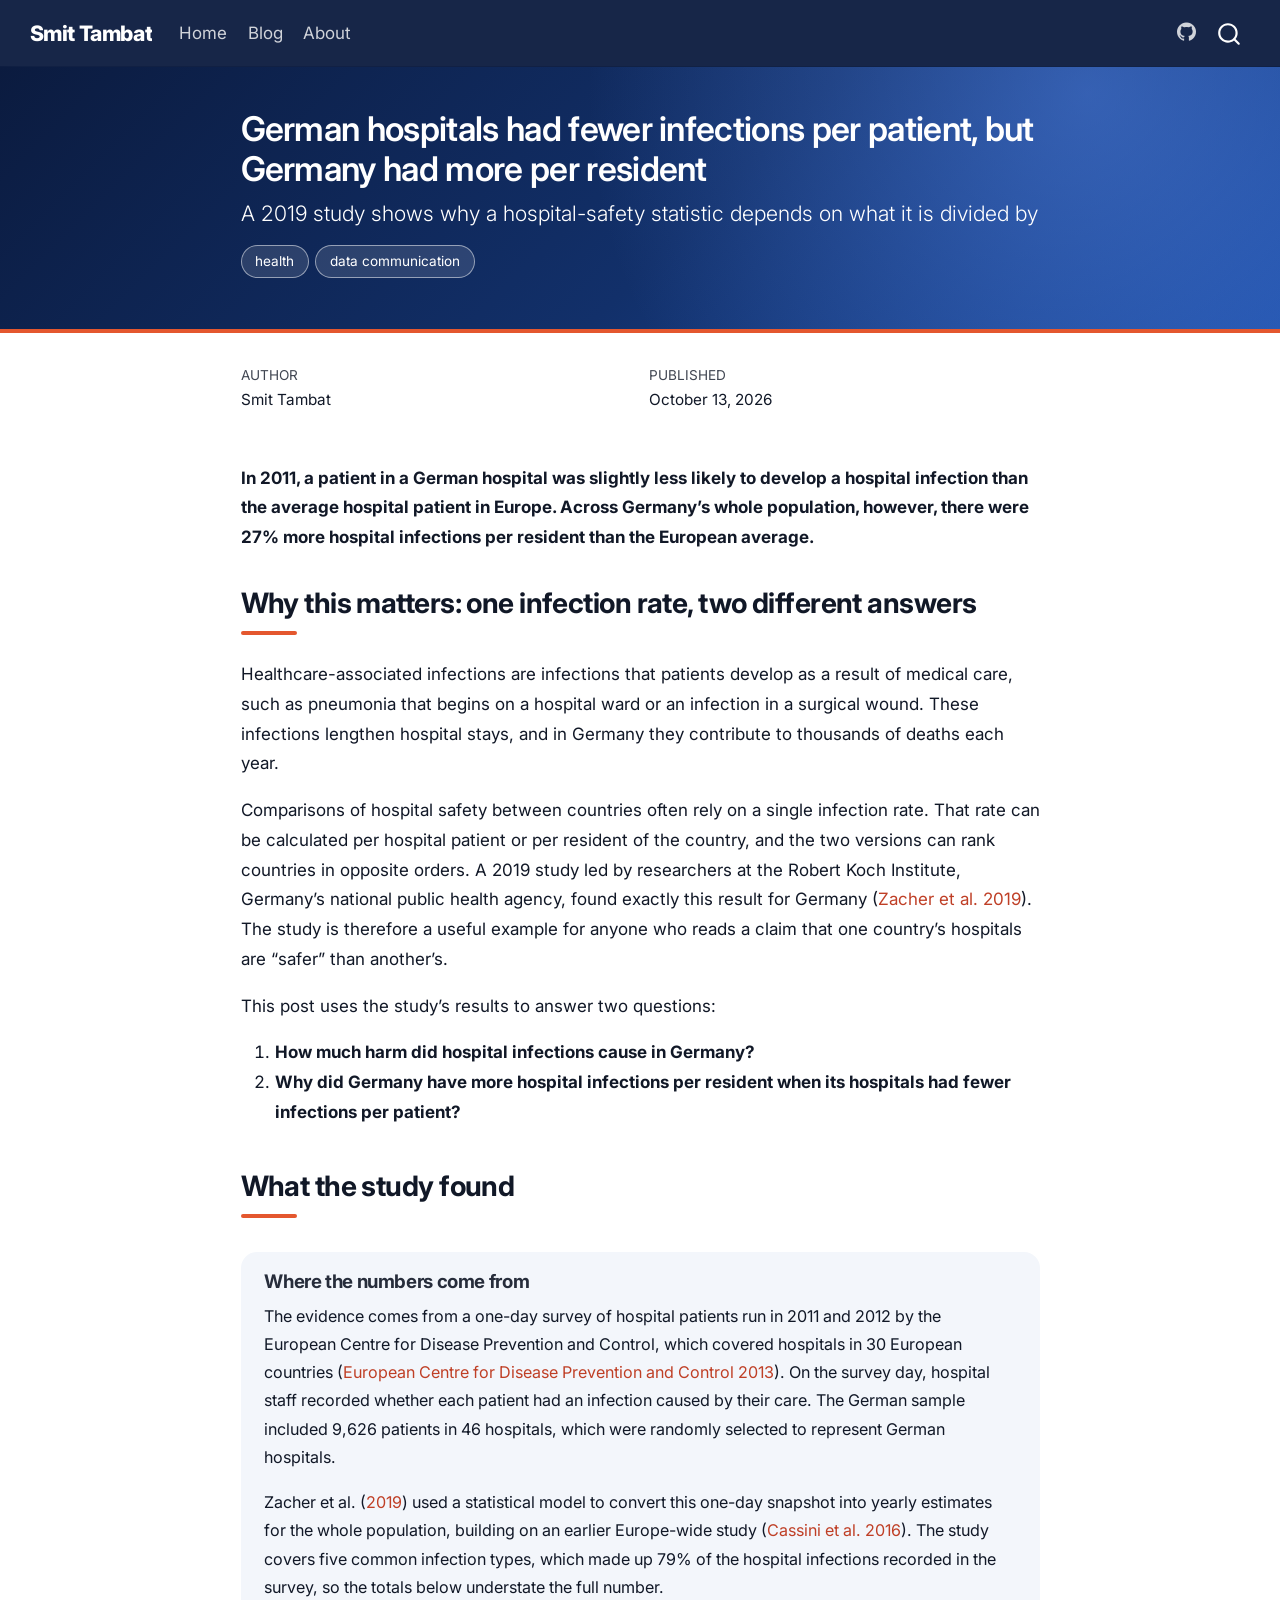
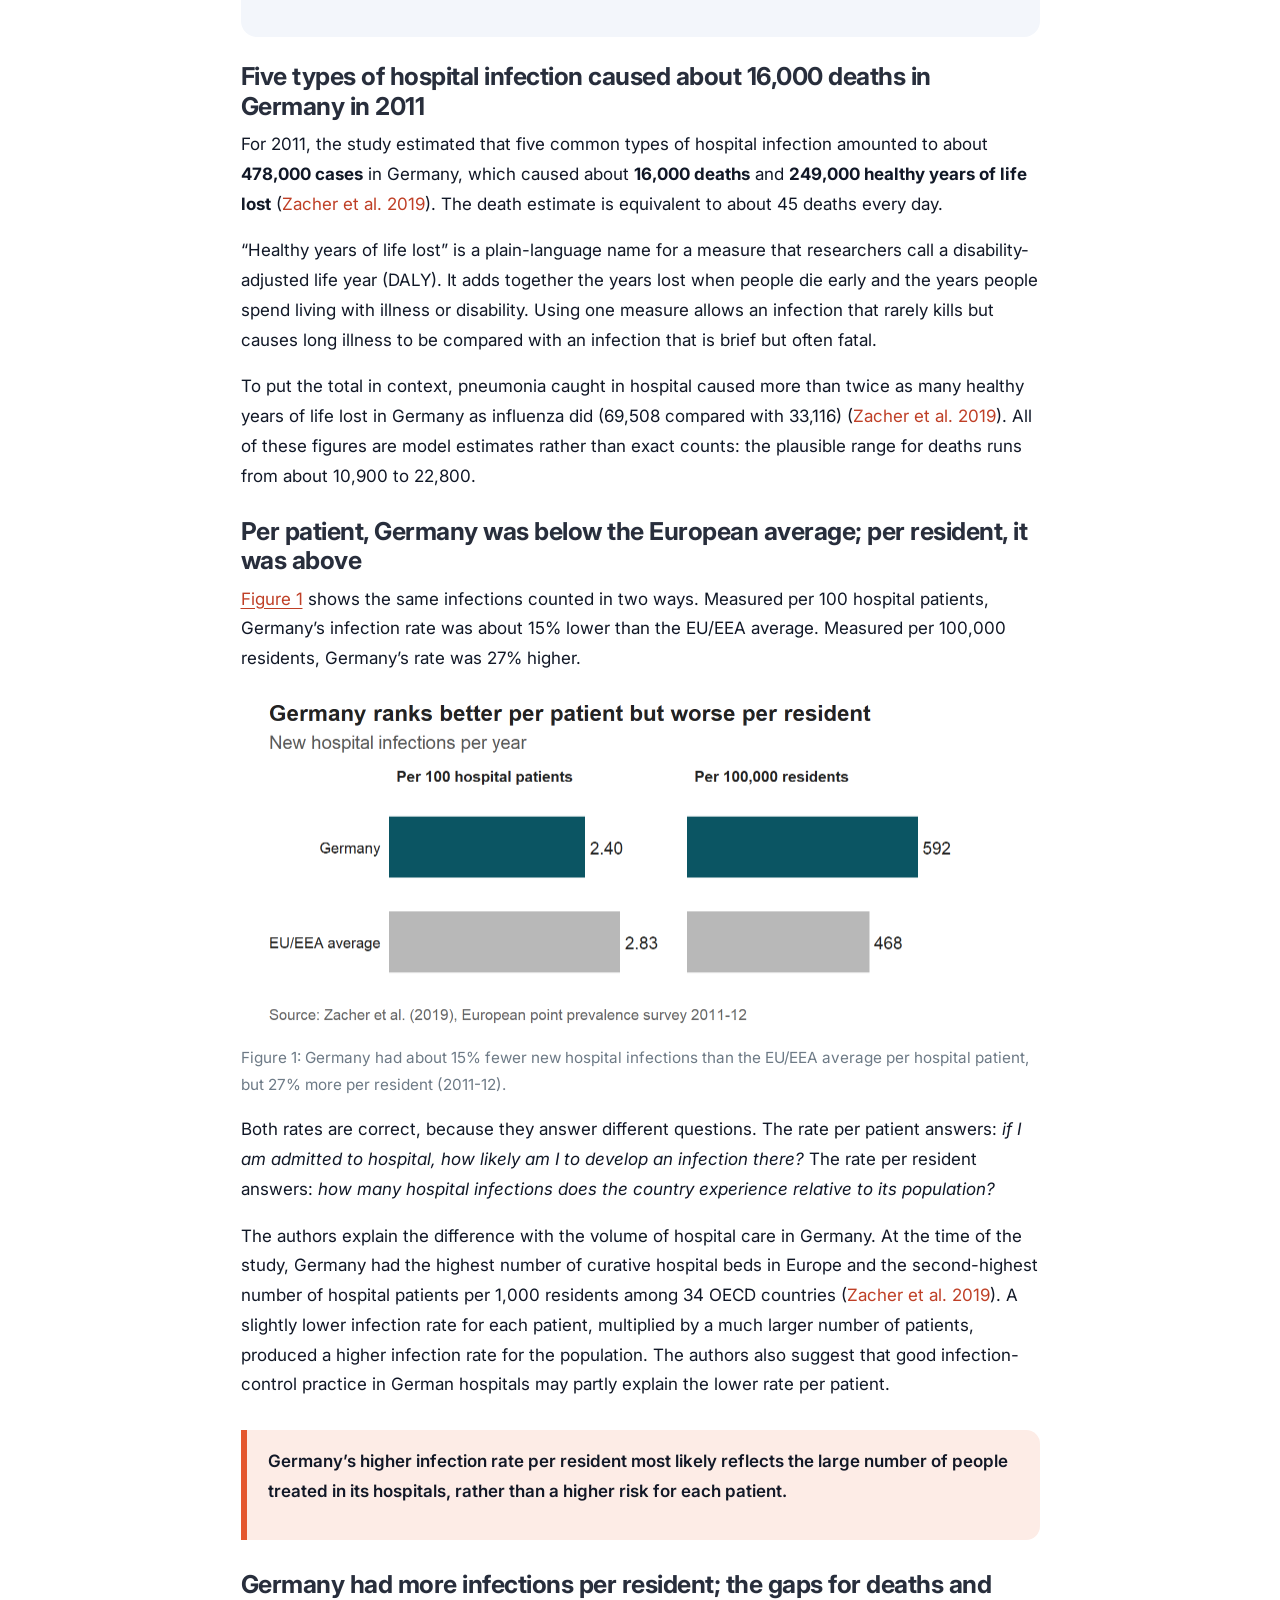
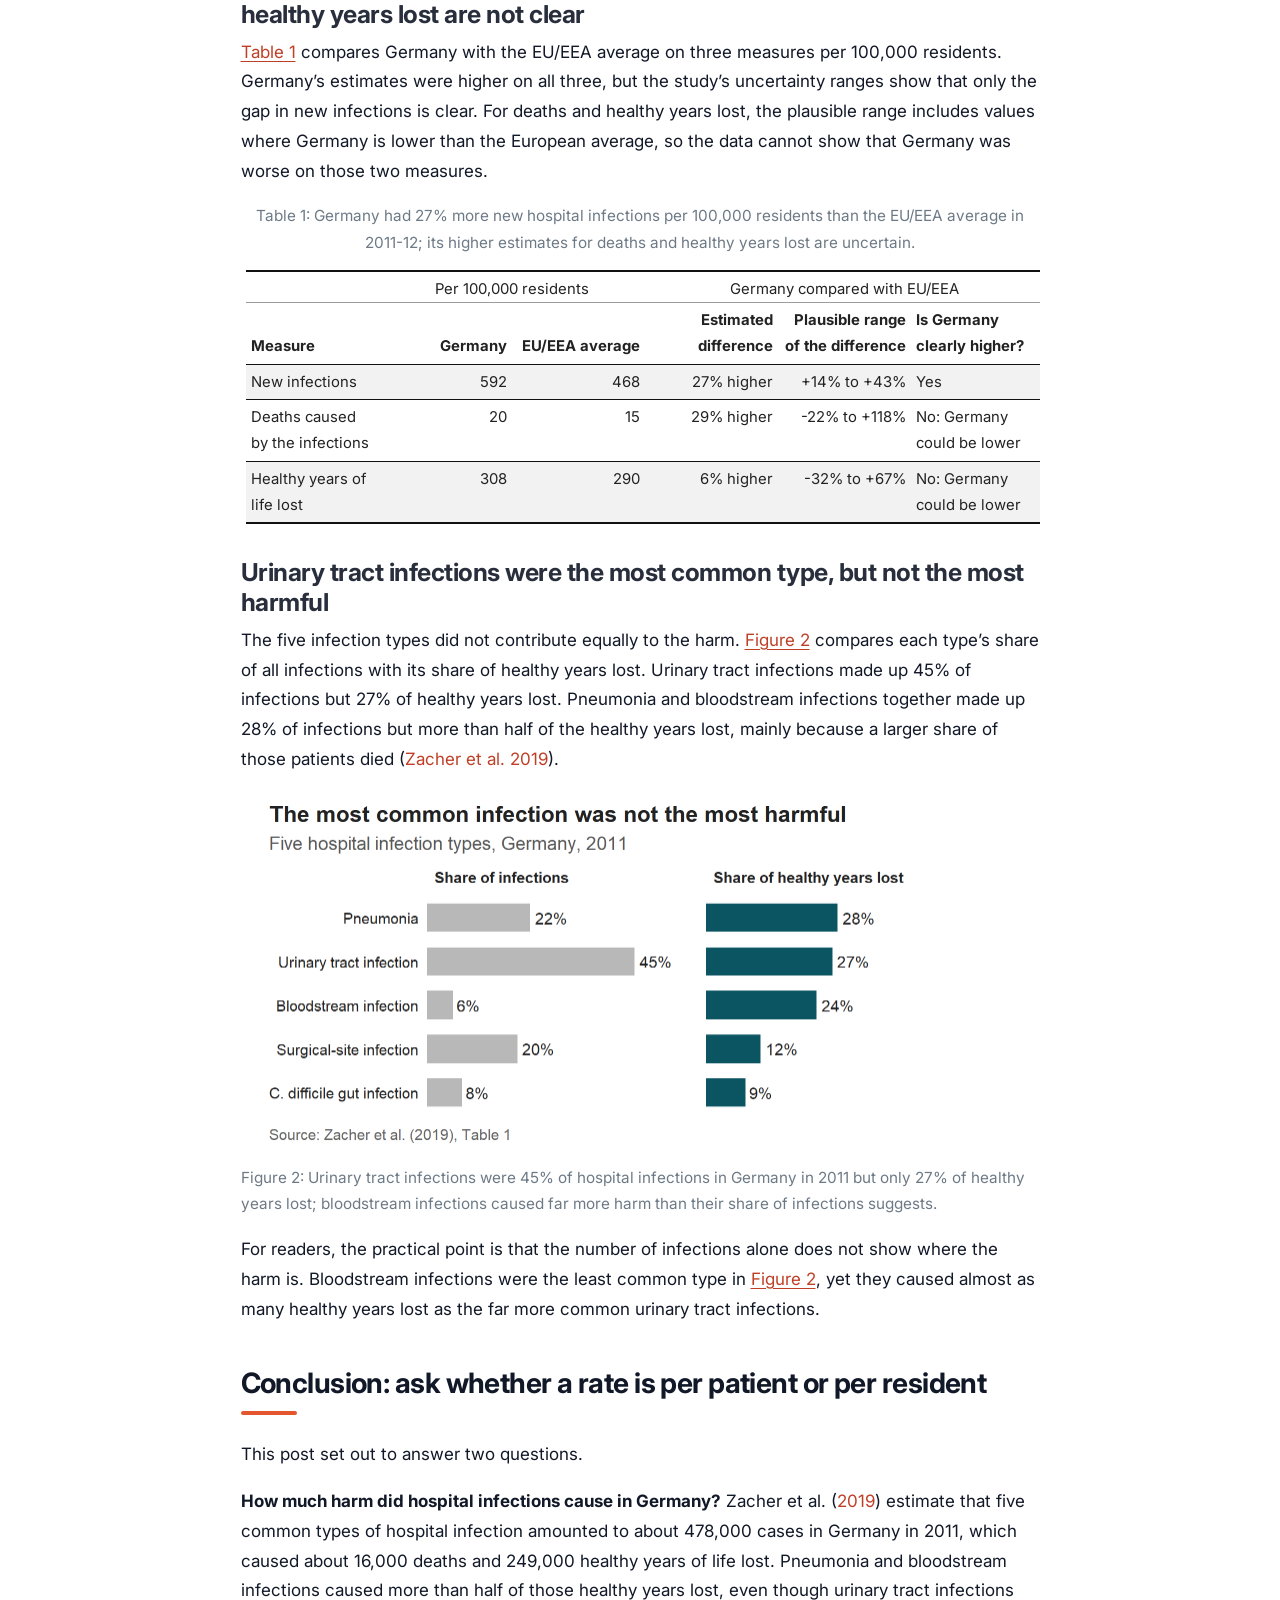
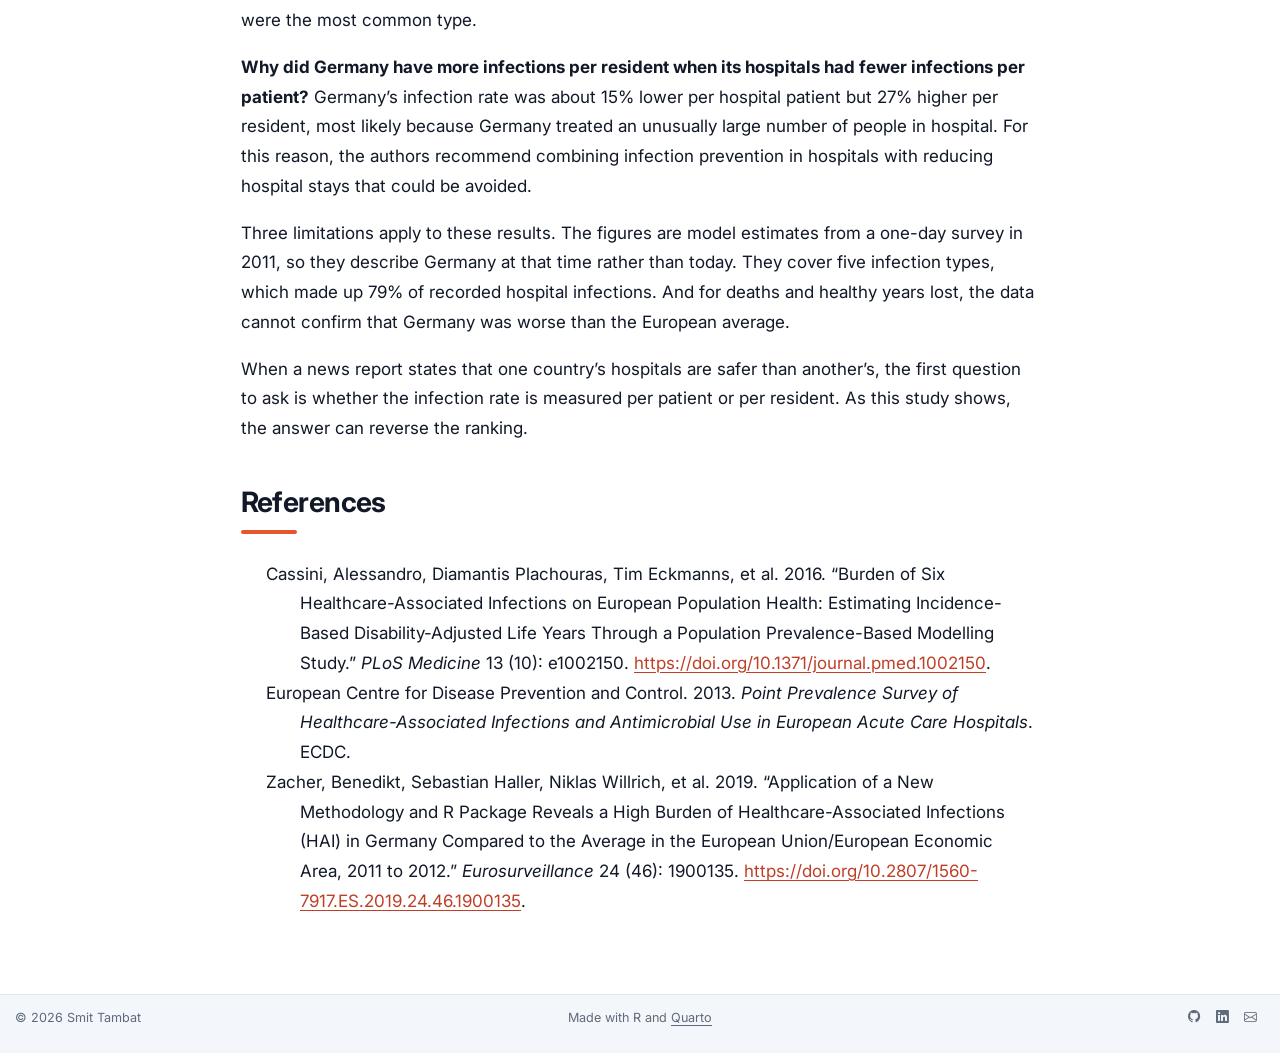
==== docs/posts/hai-germany/index.html @ 2a103c39 "Added blog page, about layout and new colour theme" ====
<!DOCTYPE html>
<html xmlns="http://www.w3.org/1999/xhtml" lang="en" xml:lang="en"><head>

<meta charset="utf-8">
<meta name="generator" content="quarto-1.9.31">

<meta name="viewport" content="width=device-width, initial-scale=1.0, user-scalable=yes">

<meta name="author" content="Smit Tambat">
<meta name="dcterms.date" content="2026-10-13">

<title>German hospitals had fewer infections per patient, but Germany had more per resident – Smit Tambat</title>
<style>
/* Default styles provided by pandoc.
** See https://pandoc.org/MANUAL.html#variables-for-html for config info.
*/
code{white-space: pre-wrap;}
span.smallcaps{font-variant: small-caps;}
div.columns{display: flex; gap: min(4vw, 1.5em);}
div.column{flex: auto; overflow-x: auto;}
div.hanging-indent{margin-left: 1.5em; text-indent: -1.5em;}
ul.task-list{list-style: none;}
ul.task-list li input[type="checkbox"] {
  width: 0.8em;
  margin: 0 0.8em 0.2em -1em; /* quarto-specific, see https://github.com/quarto-dev/quarto-cli/issues/4556 */ 
  vertical-align: middle;
}
/* CSS for citations */
div.csl-bib-body { }
div.csl-entry {
  clear: both;
}
.hanging-indent div.csl-entry {
  margin-left:2em;
  text-indent:-2em;
}
div.csl-left-margin {
  min-width:2em;
  float:left;
}
div.csl-right-inline {
  margin-left:2em;
  padding-left:1em;
}
div.csl-indent {
  margin-left: 2em;
}</style>


<script src="../../site_libs/quarto-nav/quarto-nav.js"></script>
<script src="../../site_libs/quarto-nav/headroom.min.js"></script>
<script src="../../site_libs/clipboard/clipboard.min.js"></script>
<script src="../../site_libs/quarto-search/autocomplete.umd.js"></script>
<script src="../../site_libs/quarto-search/fuse.min.js"></script>
<script src="../../site_libs/quarto-search/quarto-search.js"></script>
<meta name="quarto:offset" content="../../">
<script src="../../site_libs/quarto-html/quarto.js" type="module"></script>
<script src="../../site_libs/quarto-html/tabsets/tabsets.js" type="module"></script>
<script src="../../site_libs/quarto-html/popper.min.js"></script>
<script src="../../site_libs/quarto-html/tippy.umd.min.js"></script>
<script src="../../site_libs/quarto-html/anchor.min.js"></script>
<link href="../../site_libs/quarto-html/tippy.css" rel="stylesheet">
<link href="../../site_libs/quarto-html/quarto-syntax-highlighting-7c69b197886ae2a34062761d21e44731.css" rel="stylesheet" id="quarto-text-highlighting-styles">
<script src="../../site_libs/bootstrap/bootstrap.min.js"></script>
<link href="../../site_libs/bootstrap/bootstrap-icons.css" rel="stylesheet">
<link href="../../site_libs/bootstrap/bootstrap-9e49ac3822fed6fd882019c8cfb1ea48.min.css" rel="stylesheet" append-hash="true" id="quarto-bootstrap" data-mode="light">
<script id="quarto-search-options" type="application/json">{
  "location": "navbar",
  "copy-button": false,
  "collapse-after": 3,
  "panel-placement": "end",
  "type": "overlay",
  "limit": 50,
  "keyboard-shortcut": [
    "f",
    "/",
    "s"
  ],
  "show-item-context": false,
  "language": {
    "search-no-results-text": "No results",
    "search-matching-documents-text": "matching documents",
    "search-copy-link-title": "Copy link to search",
    "search-hide-matches-text": "Hide additional matches",
    "search-more-match-text": "more match in this document",
    "search-more-matches-text": "more matches in this document",
    "search-clear-button-title": "Clear",
    "search-text-placeholder": "",
    "search-detached-cancel-button-title": "Cancel",
    "search-submit-button-title": "Submit",
    "search-label": "Search"
  }
}</script>
<style>html{ scroll-behavior: smooth; }</style>
<script src="../../site_libs/kePrint-0.0.1/kePrint.js"></script>

<link href="../../site_libs/lightable-0.0.1/lightable.css" rel="stylesheet">



<link rel="stylesheet" href="../../styles.css">
</head>

<body class="nav-fixed fullcontent quarto-light">

<div id="quarto-search-results"></div>
  <header id="quarto-header" class="headroom fixed-top quarto-banner">
    <nav class="navbar navbar-expand-lg " data-bs-theme="dark">
      <div class="navbar-container container-fluid">
      <div class="navbar-brand-container mx-auto">
    <a class="navbar-brand" href="../../index.html">
    <span class="navbar-title">Smit Tambat</span>
    </a>
  </div>
            <div id="quarto-search" class="" title="Search"></div>
          <button class="navbar-toggler" type="button" data-bs-toggle="collapse" data-bs-target="#navbarCollapse" aria-controls="navbarCollapse" role="menu" aria-expanded="false" aria-label="Toggle navigation" onclick="if (window.quartoToggleHeadroom) { window.quartoToggleHeadroom(); }">
  <span class="navbar-toggler-icon"></span>
</button>
          <div class="collapse navbar-collapse" id="navbarCollapse">
            <ul class="navbar-nav navbar-nav-scroll me-auto">
  <li class="nav-item">
    <a class="nav-link" href="../../index.html"> 
<span class="menu-text">Home</span></a>
  </li>  
  <li class="nav-item">
    <a class="nav-link" href="../../blog.html"> 
<span class="menu-text">Blog</span></a>
  </li>  
  <li class="nav-item">
    <a class="nav-link" href="../../about.html"> 
<span class="menu-text">About</span></a>
  </li>  
</ul>
            <ul class="navbar-nav navbar-nav-scroll ms-auto">
  <li class="nav-item compact">
    <a class="nav-link" href="https://github.com/tambatsmit"> <i class="bi bi-github" role="img" aria-label="Smit Tambat on GitHub">
</i> 
<span class="menu-text"></span></a>
  </li>  
</ul>
          </div> <!-- /navcollapse -->
            <div class="quarto-navbar-tools">
</div>
      </div> <!-- /container-fluid -->
    </nav>
</header>
<!-- content -->
<header id="title-block-header" class="quarto-title-block default page-columns page-full">
  <div class="quarto-title-banner page-columns page-full">
    <div class="quarto-title column-body">
      <h1 class="title">German hospitals had fewer infections per patient, but Germany had more per resident</h1>
            <p class="subtitle lead">A 2019 study shows why a hospital-safety statistic depends on what it is divided by</p>
                                <div class="quarto-categories">
                <div class="quarto-category">health</div>
                <div class="quarto-category">data communication</div>
              </div>
                  </div>
  </div>
    
  
  <div class="quarto-title-meta">

      <div>
      <div class="quarto-title-meta-heading">Author</div>
      <div class="quarto-title-meta-contents">
               <p>Smit Tambat </p>
            </div>
    </div>
      
      <div>
      <div class="quarto-title-meta-heading">Published</div>
      <div class="quarto-title-meta-contents">
        <p class="date">October 13, 2026</p>
      </div>
    </div>
    
      
    </div>
    
  
  </header><div id="quarto-content" class="quarto-container page-columns page-rows-contents page-layout-article page-navbar">
<!-- sidebar -->
<!-- margin-sidebar -->
    
<!-- main -->
<main class="content quarto-banner-title-block" id="quarto-document-content">





<p><strong>In 2011, a patient in a German hospital was slightly less likely to develop a hospital infection than the average hospital patient in Europe. Across Germany’s whole population, however, there were 27% more hospital infections per resident than the European average.</strong></p>
<section id="why-this-matters-one-infection-rate-two-different-answers" class="level2">
<h2 class="anchored" data-anchor-id="why-this-matters-one-infection-rate-two-different-answers">Why this matters: one infection rate, two different answers</h2>
<p>Healthcare-associated infections are infections that patients develop as a result of medical care, such as pneumonia that begins on a hospital ward or an infection in a surgical wound. These infections lengthen hospital stays, and in Germany they contribute to thousands of deaths each year.</p>
<p>Comparisons of hospital safety between countries often rely on a single infection rate. That rate can be calculated per hospital patient or per resident of the country, and the two versions can rank countries in opposite orders. A 2019 study led by researchers at the Robert Koch Institute, Germany’s national public health agency, found exactly this result for Germany <span class="citation" data-cites="zacher2019">(<a href="#ref-zacher2019" role="doc-biblioref">Zacher et al. 2019</a>)</span>. The study is therefore a useful example for anyone who reads a claim that one country’s hospitals are “safer” than another’s.</p>
<p>This post uses the study’s results to answer two questions:</p>
<ol type="1">
<li><strong>How much harm did hospital infections cause in Germany?</strong></li>
<li><strong>Why did Germany have more hospital infections per resident when its hospitals had fewer infections per patient?</strong></li>
</ol>
</section>
<section id="what-the-study-found" class="level2">
<h2 class="anchored" data-anchor-id="what-the-study-found">What the study found</h2>
<section id="where-the-numbers-come-from" class="level3 methods-note">
<h3 class="anchored" data-anchor-id="where-the-numbers-come-from">Where the numbers come from</h3>
<p>The evidence comes from a one-day survey of hospital patients run in 2011 and 2012 by the European Centre for Disease Prevention and Control, which covered hospitals in 30 European countries <span class="citation" data-cites="ecdc2013">(<a href="#ref-ecdc2013" role="doc-biblioref">European Centre for Disease Prevention and Control 2013</a>)</span>. On the survey day, hospital staff recorded whether each patient had an infection caused by their care. The German sample included 9,626 patients in 46 hospitals, which were randomly selected to represent German hospitals.</p>
<p>Zacher et al. <span class="citation" data-cites="zacher2019">(<a href="#ref-zacher2019" role="doc-biblioref">2019</a>)</span> used a statistical model to convert this one-day snapshot into yearly estimates for the whole population, building on an earlier Europe-wide study <span class="citation" data-cites="cassini2016">(<a href="#ref-cassini2016" role="doc-biblioref"><span class="nocase">Cassini et al.</span> 2016</a>)</span>. The study covers five common infection types, which made up 79% of the hospital infections recorded in the survey, so the totals below understate the full number.</p>
</section>
<section id="five-types-of-hospital-infection-caused-about-16000-deaths-in-germany-in-2011" class="level3">
<h3 class="anchored" data-anchor-id="five-types-of-hospital-infection-caused-about-16000-deaths-in-germany-in-2011">Five types of hospital infection caused about 16,000 deaths in Germany in 2011</h3>
<p>For 2011, the study estimated that five common types of hospital infection amounted to about <strong>478,000 cases</strong> in Germany, which caused about <strong>16,000 deaths</strong> and <strong>249,000 healthy years of life lost</strong> <span class="citation" data-cites="zacher2019">(<a href="#ref-zacher2019" role="doc-biblioref">Zacher et al. 2019</a>)</span>. The death estimate is equivalent to about 45 deaths every day.</p>
<p>“Healthy years of life lost” is a plain-language name for a measure that researchers call a disability-adjusted life year (DALY). It adds together the years lost when people die early and the years people spend living with illness or disability. Using one measure allows an infection that rarely kills but causes long illness to be compared with an infection that is brief but often fatal.</p>
<p>To put the total in context, pneumonia caught in hospital caused more than twice as many healthy years of life lost in Germany as influenza did (69,508 compared with 33,116) <span class="citation" data-cites="zacher2019">(<a href="#ref-zacher2019" role="doc-biblioref">Zacher et al. 2019</a>)</span>. All of these figures are model estimates rather than exact counts: the plausible range for deaths runs from about 10,900 to 22,800.</p>
</section>
<section id="per-patient-germany-was-below-the-european-average-per-resident-it-was-above" class="level3">
<h3 class="anchored" data-anchor-id="per-patient-germany-was-below-the-european-average-per-resident-it-was-above">Per patient, Germany was below the European average; per resident, it was above</h3>
<p><a href="#fig-flip" class="quarto-xref">Figure&nbsp;1</a> shows the same infections counted in two ways. Measured per 100 hospital patients, Germany’s infection rate was about 15% lower than the EU/EEA average. Measured per 100,000 residents, Germany’s rate was 27% higher.</p>
<div class="cell">
<div class="cell-output-display">
<div id="fig-flip" class="quarto-float quarto-figure quarto-figure-center anchored" alt="Two bar charts side by side. Left panel, new hospital infections per 100 hospital patients: Germany 2.40, EU/EEA average 2.83. Right panel, new hospital infections per 100,000 residents: Germany 592, EU/EEA average 468. Germany's bars are dark teal and the EU/EEA bars are grey.">
<figure class="quarto-float quarto-float-fig figure">
<div aria-describedby="fig-flip-caption-0ceaefa1-69ba-4598-a22c-09a6ac19f8ca">
<img src="index_files/figure-html/fig-flip-1.png" class="img-fluid figure-img" alt="Two bar charts side by side. Left panel, new hospital infections per 100 hospital patients: Germany 2.40, EU/EEA average 2.83. Right panel, new hospital infections per 100,000 residents: Germany 592, EU/EEA average 468. Germany's bars are dark teal and the EU/EEA bars are grey." width="768">
</div>
<figcaption class="quarto-float-caption-bottom quarto-float-caption quarto-float-fig" id="fig-flip-caption-0ceaefa1-69ba-4598-a22c-09a6ac19f8ca">
Figure&nbsp;1: Germany had about 15% fewer new hospital infections than the EU/EEA average per hospital patient, but 27% more per resident (2011-12).
</figcaption>
</figure>
</div>
</div>
</div>
<p>Both rates are correct, because they answer different questions. The rate per patient answers: <em>if I am admitted to hospital, how likely am I to develop an infection there?</em> The rate per resident answers: <em>how many hospital infections does the country experience relative to its population?</em></p>
<p>The authors explain the difference with the volume of hospital care in Germany. At the time of the study, Germany had the highest number of curative hospital beds in Europe and the second-highest number of hospital patients per 1,000 residents among 34 OECD countries <span class="citation" data-cites="zacher2019">(<a href="#ref-zacher2019" role="doc-biblioref">Zacher et al. 2019</a>)</span>. A slightly lower infection rate for each patient, multiplied by a much larger number of patients, produced a higher infection rate for the population. The authors also suggest that good infection-control practice in German hospitals may partly explain the lower rate per patient.</p>
<div class="finding">
<p>Germany’s higher infection rate per resident most likely reflects the large number of people treated in its hospitals, rather than a higher risk for each patient.</p>
</div>
</section>
<section id="germany-had-more-infections-per-resident-the-gaps-for-deaths-and-healthy-years-lost-are-not-clear" class="level3">
<h3 class="anchored" data-anchor-id="germany-had-more-infections-per-resident-the-gaps-for-deaths-and-healthy-years-lost-are-not-clear">Germany had more infections per resident; the gaps for deaths and healthy years lost are not clear</h3>
<p><a href="#tbl-burden" class="quarto-xref">Table&nbsp;1</a> compares Germany with the EU/EEA average on three measures per 100,000 residents. Germany’s estimates were higher on all three, but the study’s uncertainty ranges show that only the gap in new infections is clear. For deaths and healthy years lost, the plausible range includes values where Germany is lower than the European average, so the data cannot show that Germany was worse on those two measures.</p>
<div class="cell">
<div id="tbl-burden" class="cell quarto-float quarto-figure quarto-figure-center anchored">
<figure class="quarto-float quarto-float-tbl figure">
<figcaption class="quarto-float-caption-top quarto-float-caption quarto-float-tbl" id="tbl-burden-caption-0ceaefa1-69ba-4598-a22c-09a6ac19f8ca">
Table&nbsp;1: Germany had 27% more new hospital infections per 100,000 residents than the EU/EEA average in 2011-12; its higher estimates for deaths and healthy years lost are uncertain.
</figcaption>
<div aria-describedby="tbl-burden-caption-0ceaefa1-69ba-4598-a22c-09a6ac19f8ca">
<div class="cell-output-display">
<table class="lightable-classic cell caption-top table table-sm table-striped small">
<colgroup>
<col style="width: 16%">
<col style="width: 16%">
<col style="width: 16%">
<col style="width: 16%">
<col style="width: 16%">
<col style="width: 16%">
</colgroup>
<thead>
<tr class="header">
<th data-quarto-table-cell-role="th" style="text-align: left; empty-cells: hide;"></th>
<th colspan="2" data-quarto-table-cell-role="th" style="text-align: center; padding-bottom: 0; padding-left: 3px; padding-right: 3px;"><div style="border-bottom: 1px solid #111111; margin-bottom: -1px; ">
Per 100,000 residents
</div></th>
<th colspan="3" data-quarto-table-cell-role="th" style="text-align: center; padding-bottom: 0; padding-left: 3px; padding-right: 3px;"><div style="border-bottom: 1px solid #111111; margin-bottom: -1px; ">
Germany compared with EU/EEA
</div></th>
</tr>
<tr class="even">
<th data-quarto-table-cell-role="th" style="text-align: left; font-weight: bold;">Measure</th>
<th data-quarto-table-cell-role="th" style="text-align: right; font-weight: bold;">Germany</th>
<th data-quarto-table-cell-role="th" style="text-align: right; font-weight: bold;">EU/EEA average</th>
<th data-quarto-table-cell-role="th" style="text-align: right; font-weight: bold;">Estimated difference</th>
<th data-quarto-table-cell-role="th" style="text-align: right; font-weight: bold;">Plausible range of the difference</th>
<th data-quarto-table-cell-role="th" style="text-align: left; font-weight: bold;">Is Germany clearly higher?</th>
</tr>
</thead>
<tbody>
<tr class="odd">
<td style="text-align: left;">New infections</td>
<td style="text-align: right;">592</td>
<td style="text-align: right;">468</td>
<td style="text-align: right;">27% higher</td>
<td style="text-align: right;">+14% to +43%</td>
<td style="text-align: left;">Yes</td>
</tr>
<tr class="even">
<td style="text-align: left;">Deaths caused by the infections</td>
<td style="text-align: right;">20</td>
<td style="text-align: right;">15</td>
<td style="text-align: right;">29% higher</td>
<td style="text-align: right;">-22% to +118%</td>
<td style="text-align: left;">No: Germany could be lower</td>
</tr>
<tr class="odd">
<td style="text-align: left;">Healthy years of life lost</td>
<td style="text-align: right;">308</td>
<td style="text-align: right;">290</td>
<td style="text-align: right;">6% higher</td>
<td style="text-align: right;">-32% to +67%</td>
<td style="text-align: left;">No: Germany could be lower</td>
</tr>
</tbody>
</table>
</div>
</div>
</figure>
</div>
</div>
</section>
<section id="urinary-tract-infections-were-the-most-common-type-but-not-the-most-harmful" class="level3">
<h3 class="anchored" data-anchor-id="urinary-tract-infections-were-the-most-common-type-but-not-the-most-harmful">Urinary tract infections were the most common type, but not the most harmful</h3>
<p>The five infection types did not contribute equally to the harm. <a href="#fig-share" class="quarto-xref">Figure&nbsp;2</a> compares each type’s share of all infections with its share of healthy years lost. Urinary tract infections made up 45% of infections but 27% of healthy years lost. Pneumonia and bloodstream infections together made up 28% of infections but more than half of the healthy years lost, mainly because a larger share of those patients died <span class="citation" data-cites="zacher2019">(<a href="#ref-zacher2019" role="doc-biblioref">Zacher et al. 2019</a>)</span>.</p>
<div class="cell">
<div class="cell-output-display">
<div id="fig-share" class="quarto-float quarto-figure quarto-figure-center anchored" alt="Two bar charts side by side comparing five infection types. Share of infections: urinary tract 45%, pneumonia 22%, surgical-site 20%, C. difficile 8%, bloodstream 6%. Share of healthy years lost: pneumonia 28%, urinary tract 27%, bloodstream 24%, surgical-site 12%, C. difficile 9%.">
<figure class="quarto-float quarto-float-fig figure">
<div aria-describedby="fig-share-caption-0ceaefa1-69ba-4598-a22c-09a6ac19f8ca">
<img src="index_files/figure-html/fig-share-1.png" class="img-fluid figure-img" alt="Two bar charts side by side comparing five infection types. Share of infections: urinary tract 45%, pneumonia 22%, surgical-site 20%, C. difficile 8%, bloodstream 6%. Share of healthy years lost: pneumonia 28%, urinary tract 27%, bloodstream 24%, surgical-site 12%, C. difficile 9%." width="768">
</div>
<figcaption class="quarto-float-caption-bottom quarto-float-caption quarto-float-fig" id="fig-share-caption-0ceaefa1-69ba-4598-a22c-09a6ac19f8ca">
Figure&nbsp;2: Urinary tract infections were 45% of hospital infections in Germany in 2011 but only 27% of healthy years lost; bloodstream infections caused far more harm than their share of infections suggests.
</figcaption>
</figure>
</div>
</div>
</div>
<p>For readers, the practical point is that the number of infections alone does not show where the harm is. Bloodstream infections were the least common type in <a href="#fig-share" class="quarto-xref">Figure&nbsp;2</a>, yet they caused almost as many healthy years lost as the far more common urinary tract infections.</p>
</section>
</section>
<section id="conclusion-ask-whether-a-rate-is-per-patient-or-per-resident" class="level2">
<h2 class="anchored" data-anchor-id="conclusion-ask-whether-a-rate-is-per-patient-or-per-resident">Conclusion: ask whether a rate is per patient or per resident</h2>
<p>This post set out to answer two questions.</p>
<p><strong>How much harm did hospital infections cause in Germany?</strong> Zacher et al. <span class="citation" data-cites="zacher2019">(<a href="#ref-zacher2019" role="doc-biblioref">2019</a>)</span> estimate that five common types of hospital infection amounted to about 478,000 cases in Germany in 2011, which caused about 16,000 deaths and 249,000 healthy years of life lost. Pneumonia and bloodstream infections caused more than half of those healthy years lost, even though urinary tract infections were the most common type.</p>
<p><strong>Why did Germany have more infections per resident when its hospitals had fewer infections per patient?</strong> Germany’s infection rate was about 15% lower per hospital patient but 27% higher per resident, most likely because Germany treated an unusually large number of people in hospital. For this reason, the authors recommend combining infection prevention in hospitals with reducing hospital stays that could be avoided.</p>
<p>Three limitations apply to these results. The figures are model estimates from a one-day survey in 2011, so they describe Germany at that time rather than today. They cover five infection types, which made up 79% of recorded hospital infections. And for deaths and healthy years lost, the data cannot confirm that Germany was worse than the European average.</p>
<p>When a news report states that one country’s hospitals are safer than another’s, the first question to ask is whether the infection rate is measured per patient or per resident. As this study shows, the answer can reverse the ranking.</p>
</section>
<section id="references" class="level2">
<h2 class="anchored" data-anchor-id="references">References</h2>
<div id="refs" class="references csl-bib-body hanging-indent" role="list">
<div id="ref-cassini2016" class="csl-entry" role="listitem">
<span class="nocase">Cassini, Alessandro, Diamantis Plachouras, Tim Eckmanns, et al.</span> 2016. <span>“Burden of Six Healthcare-Associated Infections on <span>European</span> Population Health: Estimating Incidence-Based Disability-Adjusted Life Years Through a Population Prevalence-Based Modelling Study.”</span> <em>PLoS Medicine</em> 13 (10): e1002150. <a href="https://doi.org/10.1371/journal.pmed.1002150">https://doi.org/10.1371/journal.pmed.1002150</a>.
</div>
<div id="ref-ecdc2013" class="csl-entry" role="listitem">
European Centre for Disease Prevention and Control. 2013. <em>Point Prevalence Survey of Healthcare-Associated Infections and Antimicrobial Use in <span>European</span> Acute Care Hospitals</em>. ECDC.
</div>
<div id="ref-zacher2019" class="csl-entry" role="listitem">
Zacher, Benedikt, Sebastian Haller, Niklas Willrich, et al. 2019. <span>“Application of a New Methodology and <span>R</span> Package Reveals a High Burden of Healthcare-Associated Infections (<span>HAI</span>) in <span>Germany</span> Compared to the Average in the <span>European Union/European Economic Area</span>, 2011 to 2012.”</span> <em>Eurosurveillance</em> 24 (46): 1900135. <a href="https://doi.org/10.2807/1560-7917.ES.2019.24.46.1900135">https://doi.org/10.2807/1560-7917.ES.2019.24.46.1900135</a>.
</div>
</div>


</section>

<a onclick="window.scrollTo(0, 0); return false;" role="button" id="quarto-back-to-top"><i class="bi bi-arrow-up"></i> Back to top</a></main> <!-- /main -->
<script id="quarto-html-after-body" type="application/javascript">
  window.document.addEventListener("DOMContentLoaded", function (event) {
    const icon = "";
    const anchorJS = new window.AnchorJS();
    anchorJS.options = {
      placement: 'right',
      icon: icon
    };
    anchorJS.add('.anchored');
    const isCodeAnnotation = (el) => {
      for (const clz of el.classList) {
        if (clz.startsWith('code-annotation-')) {                     
          return true;
        }
      }
      return false;
    }
    const onCopySuccess = function(e) {
      // button target
      const button = e.trigger;
      // don't keep focus
      button.blur();
      // flash "checked"
      button.classList.add('code-copy-button-checked');
      var currentTitle = button.getAttribute("title");
      button.setAttribute("title", "Copied!");
      let tooltip;
      if (window.bootstrap) {
        button.setAttribute("data-bs-toggle", "tooltip");
        button.setAttribute("data-bs-placement", "left");
        button.setAttribute("data-bs-title", "Copied!");
        tooltip = new bootstrap.Tooltip(button, 
          { trigger: "manual", 
            customClass: "code-copy-button-tooltip",
            offset: [0, -8]});
        tooltip.show();    
      }
      setTimeout(function() {
        if (tooltip) {
          tooltip.hide();
          button.removeAttribute("data-bs-title");
          button.removeAttribute("data-bs-toggle");
          button.removeAttribute("data-bs-placement");
        }
        button.setAttribute("title", currentTitle);
        button.classList.remove('code-copy-button-checked');
      }, 1000);
      // clear code selection
      e.clearSelection();
    }
    const getTextToCopy = function(trigger) {
      const outerScaffold = trigger.parentElement.cloneNode(true);
      const codeEl = outerScaffold.querySelector('code');
      for (const childEl of codeEl.children) {
        if (isCodeAnnotation(childEl)) {
          childEl.remove();
        }
      }
      return codeEl.innerText;
    }
    const clipboard = new window.ClipboardJS('.code-copy-button:not([data-in-quarto-modal])', {
      text: getTextToCopy
    });
    clipboard.on('success', onCopySuccess);
    if (window.document.getElementById('quarto-embedded-source-code-modal')) {
      const clipboardModal = new window.ClipboardJS('.code-copy-button[data-in-quarto-modal]', {
        text: getTextToCopy,
        container: window.document.getElementById('quarto-embedded-source-code-modal')
      });
      clipboardModal.on('success', onCopySuccess);
    }
      var localhostRegex = new RegExp(/^(?:http|https):\/\/localhost\:?[0-9]*\//);
      var mailtoRegex = new RegExp(/^mailto:/);
        var filterRegex = new RegExp('/' + window.location.host + '/');
      var isInternal = (href) => {
          return filterRegex.test(href) || localhostRegex.test(href) || mailtoRegex.test(href);
      }
      // Inspect non-navigation links and adorn them if external
     var links = window.document.querySelectorAll('a[href]:not(.nav-link):not(.navbar-brand):not(.toc-action):not(.sidebar-link):not(.sidebar-item-toggle):not(.pagination-link):not(.no-external):not([aria-hidden]):not(.dropdown-item):not(.quarto-navigation-tool):not(.about-link)');
      for (var i=0; i<links.length; i++) {
        const link = links[i];
        if (!isInternal(link.href)) {
          // undo the damage that might have been done by quarto-nav.js in the case of
          // links that we want to consider external
          if (link.dataset.originalHref !== undefined) {
            link.href = link.dataset.originalHref;
          }
        }
      }
    function tippyHover(el, contentFn, onTriggerFn, onUntriggerFn) {
      const config = {
        allowHTML: true,
        maxWidth: 500,
        delay: 100,
        arrow: false,
        appendTo: function(el) {
            return el.parentElement;
        },
        interactive: true,
        interactiveBorder: 10,
        theme: 'quarto',
        placement: 'bottom-start',
      };
      if (contentFn) {
        config.content = contentFn;
      }
      if (onTriggerFn) {
        config.onTrigger = onTriggerFn;
      }
      if (onUntriggerFn) {
        config.onUntrigger = onUntriggerFn;
      }
      window.tippy(el, config); 
    }
    const noterefs = window.document.querySelectorAll('a[role="doc-noteref"]');
    for (var i=0; i<noterefs.length; i++) {
      const ref = noterefs[i];
      tippyHover(ref, function() {
        // use id or data attribute instead here
        let href = ref.getAttribute('data-footnote-href') || ref.getAttribute('href');
        try { href = new URL(href).hash; } catch {}
        const id = href.replace(/^#\/?/, "");
        const note = window.document.getElementById(id);
        if (note) {
          return note.innerHTML;
        } else {
          return "";
        }
      });
    }
    const xrefs = window.document.querySelectorAll('a.quarto-xref');
    const processXRef = (id, note) => {
      // Strip column container classes
      const stripColumnClz = (el) => {
        el.classList.remove("page-full", "page-columns");
        if (el.children) {
          for (const child of el.children) {
            stripColumnClz(child);
          }
        }
      }
      stripColumnClz(note)
      if (id === null || id.startsWith('sec-')) {
        // Special case sections, only their first couple elements
        const container = document.createElement("div");
        if (note.children && note.children.length > 2) {
          container.appendChild(note.children[0].cloneNode(true));
          for (let i = 1; i < note.children.length; i++) {
            const child = note.children[i];
            if (child.tagName === "P" && child.innerText === "") {
              continue;
            } else {
              container.appendChild(child.cloneNode(true));
              break;
            }
          }
          if (window.Quarto?.typesetMath) {
            window.Quarto.typesetMath(container);
          }
          return container.innerHTML
        } else {
          if (window.Quarto?.typesetMath) {
            window.Quarto.typesetMath(note);
          }
          return note.innerHTML;
        }
      } else {
        // Remove any anchor links if they are present
        const anchorLink = note.querySelector('a.anchorjs-link');
        if (anchorLink) {
          anchorLink.remove();
        }
        if (window.Quarto?.typesetMath) {
          window.Quarto.typesetMath(note);
        }
        if (note.classList.contains("callout")) {
          return note.outerHTML;
        } else {
          return note.innerHTML;
        }
      }
    }
    for (var i=0; i<xrefs.length; i++) {
      const xref = xrefs[i];
      tippyHover(xref, undefined, function(instance) {
        instance.disable();
        let url = xref.getAttribute('href');
        let hash = undefined; 
        if (url.startsWith('#')) {
          hash = url;
        } else {
          try { hash = new URL(url).hash; } catch {}
        }
        if (hash) {
          const id = hash.replace(/^#\/?/, "");
          const note = window.document.getElementById(id);
          if (note !== null) {
            try {
              const html = processXRef(id, note.cloneNode(true));
              instance.setContent(html);
            } finally {
              instance.enable();
              instance.show();
            }
          } else {
            // See if we can fetch this
            fetch(url.split('#')[0])
            .then(res => res.text())
            .then(html => {
              const parser = new DOMParser();
              const htmlDoc = parser.parseFromString(html, "text/html");
              const note = htmlDoc.getElementById(id);
              if (note !== null) {
                const html = processXRef(id, note);
                instance.setContent(html);
              } 
            }).finally(() => {
              instance.enable();
              instance.show();
            });
          }
        } else {
          // See if we can fetch a full url (with no hash to target)
          // This is a special case and we should probably do some content thinning / targeting
          fetch(url)
          .then(res => res.text())
          .then(html => {
            const parser = new DOMParser();
            const htmlDoc = parser.parseFromString(html, "text/html");
            const note = htmlDoc.querySelector('main.content');
            if (note !== null) {
              // This should only happen for chapter cross references
              // (since there is no id in the URL)
              // remove the first header
              if (note.children.length > 0 && note.children[0].tagName === "HEADER") {
                note.children[0].remove();
              }
              const html = processXRef(null, note);
              instance.setContent(html);
            } 
          }).finally(() => {
            instance.enable();
            instance.show();
          });
        }
      }, function(instance) {
      });
    }
        let selectedAnnoteEl;
        const selectorForAnnotation = ( cell, annotation) => {
          let cellAttr = 'data-code-cell="' + cell + '"';
          let lineAttr = 'data-code-annotation="' +  annotation + '"';
          const selector = 'span[' + cellAttr + '][' + lineAttr + ']';
          return selector;
        }
        const selectCodeLines = (annoteEl) => {
          const doc = window.document;
          const targetCell = annoteEl.getAttribute("data-target-cell");
          const targetAnnotation = annoteEl.getAttribute("data-target-annotation");
          const annoteSpan = window.document.querySelector(selectorForAnnotation(targetCell, targetAnnotation));
          const lines = annoteSpan.getAttribute("data-code-lines").split(",");
          const lineIds = lines.map((line) => {
            return targetCell + "-" + line;
          })
          let top = null;
          let height = null;
          let parent = null;
          if (lineIds.length > 0) {
              //compute the position of the single el (top and bottom and make a div)
              const el = window.document.getElementById(lineIds[0]);
              top = el.offsetTop;
              height = el.offsetHeight;
              parent = el.parentElement.parentElement;
            if (lineIds.length > 1) {
              const lastEl = window.document.getElementById(lineIds[lineIds.length - 1]);
              const bottom = lastEl.offsetTop + lastEl.offsetHeight;
              height = bottom - top;
            }
            if (top !== null && height !== null && parent !== null) {
              // cook up a div (if necessary) and position it 
              let div = window.document.getElementById("code-annotation-line-highlight");
              if (div === null) {
                div = window.document.createElement("div");
                div.setAttribute("id", "code-annotation-line-highlight");
                div.style.position = 'absolute';
                parent.appendChild(div);
              }
              div.style.top = top - 2 + "px";
              div.style.height = height + 4 + "px";
              div.style.left = 0;
              let gutterDiv = window.document.getElementById("code-annotation-line-highlight-gutter");
              if (gutterDiv === null) {
                gutterDiv = window.document.createElement("div");
                gutterDiv.setAttribute("id", "code-annotation-line-highlight-gutter");
                gutterDiv.style.position = 'absolute';
                const codeCell = window.document.getElementById(targetCell);
                const gutter = codeCell.querySelector('.code-annotation-gutter');
                gutter.appendChild(gutterDiv);
              }
              gutterDiv.style.top = top - 2 + "px";
              gutterDiv.style.height = height + 4 + "px";
            }
            selectedAnnoteEl = annoteEl;
          }
        };
        const unselectCodeLines = () => {
          const elementsIds = ["code-annotation-line-highlight", "code-annotation-line-highlight-gutter"];
          elementsIds.forEach((elId) => {
            const div = window.document.getElementById(elId);
            if (div) {
              div.remove();
            }
          });
          selectedAnnoteEl = undefined;
        };
          // Handle positioning of the toggle
      window.addEventListener(
        "resize",
        throttle(() => {
          elRect = undefined;
          if (selectedAnnoteEl) {
            selectCodeLines(selectedAnnoteEl);
          }
        }, 10)
      );
      function throttle(fn, ms) {
      let throttle = false;
      let timer;
        return (...args) => {
          if(!throttle) { // first call gets through
              fn.apply(this, args);
              throttle = true;
          } else { // all the others get throttled
              if(timer) clearTimeout(timer); // cancel #2
              timer = setTimeout(() => {
                fn.apply(this, args);
                timer = throttle = false;
              }, ms);
          }
        };
      }
        // Attach click handler to the DT
        const annoteDls = window.document.querySelectorAll('dt[data-target-cell]');
        for (const annoteDlNode of annoteDls) {
          annoteDlNode.addEventListener('click', (event) => {
            const clickedEl = event.target;
            if (clickedEl !== selectedAnnoteEl) {
              unselectCodeLines();
              const activeEl = window.document.querySelector('dt[data-target-cell].code-annotation-active');
              if (activeEl) {
                activeEl.classList.remove('code-annotation-active');
              }
              selectCodeLines(clickedEl);
              clickedEl.classList.add('code-annotation-active');
            } else {
              // Unselect the line
              unselectCodeLines();
              clickedEl.classList.remove('code-annotation-active');
            }
          });
        }
    const findCites = (el) => {
      const parentEl = el.parentElement;
      if (parentEl) {
        const cites = parentEl.dataset.cites;
        if (cites) {
          return {
            el,
            cites: cites.split(' ')
          };
        } else {
          return findCites(el.parentElement)
        }
      } else {
        return undefined;
      }
    };
    var bibliorefs = window.document.querySelectorAll('a[role="doc-biblioref"]');
    for (var i=0; i<bibliorefs.length; i++) {
      const ref = bibliorefs[i];
      const citeInfo = findCites(ref);
      if (citeInfo) {
        tippyHover(citeInfo.el, function() {
          var popup = window.document.createElement('div');
          citeInfo.cites.forEach(function(cite) {
            var citeDiv = window.document.createElement('div');
            citeDiv.classList.add('hanging-indent');
            citeDiv.classList.add('csl-entry');
            var biblioDiv = window.document.getElementById('ref-' + cite);
            if (biblioDiv) {
              citeDiv.innerHTML = biblioDiv.innerHTML;
            }
            popup.appendChild(citeDiv);
          });
          return popup.innerHTML;
        });
      }
    }
  });
  </script>
</div> <!-- /content -->
<footer class="footer">
  <div class="nav-footer">
    <div class="nav-footer-left">
<p>© 2026 Smit Tambat</p>
</div>   
    <div class="nav-footer-center">
<p>Made with R and <a href="https://quarto.org">Quarto</a></p>
</div>
    <div class="nav-footer-right">
      <ul class="footer-items list-unstyled">
    <li class="nav-item compact">
    <a class="nav-link" href="https://github.com/tambatsmit">
      <i class="bi bi-github" role="img" aria-label="GitHub">
</i> 
    </a>
  </li>  
    <li class="nav-item compact">
    <a class="nav-link" href="https://www.linkedin.com/in/smit-tambat-9073b6206/">
      <i class="bi bi-linkedin" role="img" aria-label="LinkedIn">
</i> 
    </a>
  </li>  
    <li class="nav-item compact">
    <a class="nav-link" href="mailto:tambat.smit@gmail.com">
      <i class="bi bi-envelope" role="img" aria-label="Email">
</i> 
    </a>
  </li>  
</ul>
    </div>
  </div>
</footer>




<script src="../../site_libs/quarto-html/zenscroll-min.js"></script>
</body></html>
---- docs/site_libs/quarto-html/tippy.css ----
.tippy-box[data-animation=fade][data-state=hidden]{opacity:0}[data-tippy-root]{max-width:calc(100vw - 10px)}.tippy-box{position:relative;background-color:#333;color:#fff;border-radius:4px;font-size:14px;line-height:1.4;white-space:normal;outline:0;transition-property:transform,visibility,opacity}.tippy-box[data-placement^=top]>.tippy-arrow{bottom:0}.tippy-box[data-placement^=top]>.tippy-arrow:before{bottom:-7px;left:0;border-width:8px 8px 0;border-top-color:initial;transform-origin:center top}.tippy-box[data-placement^=bottom]>.tippy-arrow{top:0}.tippy-box[data-placement^=bottom]>.tippy-arrow:before{top:-7px;left:0;border-width:0 8px 8px;border-bottom-color:initial;transform-origin:center bottom}.tippy-box[data-placement^=left]>.tippy-arrow{right:0}.tippy-box[data-placement^=left]>.tippy-arrow:before{border-width:8px 0 8px 8px;border-left-color:initial;right:-7px;transform-origin:center left}.tippy-box[data-placement^=right]>.tippy-arrow{left:0}.tippy-box[data-placement^=right]>.tippy-arrow:before{left:-7px;border-width:8px 8px 8px 0;border-right-color:initial;transform-origin:center right}.tippy-box[data-inertia][data-state=visible]{transition-timing-function:cubic-bezier(.54,1.5,.38,1.11)}.tippy-arrow{width:16px;height:16px;color:#333}.tippy-arrow:before{content:"";position:absolute;border-color:transparent;border-style:solid}.tippy-content{position:relative;padding:5px 9px;z-index:1}
---- docs/site_libs/quarto-html/quarto-syntax-highlighting-7c69b197886ae2a34062761d21e44731.css ----
/* quarto syntax highlight colors */
:root {
  --quarto-hl-ot-color: #003B4F;
  --quarto-hl-at-color: #657422;
  --quarto-hl-ss-color: #20794D;
  --quarto-hl-an-color: #5E5E5E;
  --quarto-hl-fu-color: #4758AB;
  --quarto-hl-st-color: #20794D;
  --quarto-hl-cf-color: #003B4F;
  --quarto-hl-op-color: #5E5E5E;
  --quarto-hl-er-color: #AD0000;
  --quarto-hl-bn-color: #AD0000;
  --quarto-hl-al-color: #AD0000;
  --quarto-hl-va-color: #111111;
  --quarto-hl-bu-color: inherit;
  --quarto-hl-ex-color: inherit;
  --quarto-hl-pp-color: #AD0000;
  --quarto-hl-in-color: #5E5E5E;
  --quarto-hl-vs-color: #20794D;
  --quarto-hl-wa-color: #5E5E5E;
  --quarto-hl-do-color: #5E5E5E;
  --quarto-hl-im-color: #00769E;
  --quarto-hl-ch-color: #20794D;
  --quarto-hl-dt-color: #AD0000;
  --quarto-hl-fl-color: #AD0000;
  --quarto-hl-co-color: #5E5E5E;
  --quarto-hl-cv-color: #5E5E5E;
  --quarto-hl-cn-color: #8f5902;
  --quarto-hl-sc-color: #5E5E5E;
  --quarto-hl-dv-color: #AD0000;
  --quarto-hl-kw-color: #003B4F;
}

/* other quarto variables */
:root {
  --quarto-font-monospace: SFMono-Regular, Menlo, Monaco, Consolas, "Liberation Mono", "Courier New", monospace;
}

/* syntax highlight based on Pandoc's rules */
pre > code.sourceCode > span {
  color: #003B4F;
}

code.sourceCode > span {
  color: #003B4F;
}

div.sourceCode,
div.sourceCode pre.sourceCode {
  color: #003B4F;
}

/* Normal */
code span {
  color: #003B4F;
}

/* Alert */
code span.al {
  color: #AD0000;
  font-style: inherit;
}

/* Annotation */
code span.an {
  color: #5E5E5E;
  font-style: inherit;
}

/* Attribute */
code span.at {
  color: #657422;
  font-style: inherit;
}

/* BaseN */
code span.bn {
  color: #AD0000;
  font-style: inherit;
}

/* BuiltIn */
code span.bu {
  font-style: inherit;
}

/* ControlFlow */
code span.cf {
  color: #003B4F;
  font-weight: bold;
  font-style: inherit;
}

/* Char */
code span.ch {
  color: #20794D;
  font-style: inherit;
}

/* Constant */
code span.cn {
  color: #8f5902;
  font-style: inherit;
}

/* Comment */
code span.co {
  color: #5E5E5E;
  font-style: inherit;
}

/* CommentVar */
code span.cv {
  color: #5E5E5E;
  font-style: italic;
}

/* Documentation */
code span.do {
  color: #5E5E5E;
  font-style: italic;
}

/* DataType */
code span.dt {
  color: #AD0000;
  font-style: inherit;
}

/* DecVal */
code span.dv {
  color: #AD0000;
  font-style: inherit;
}

/* Error */
code span.er {
  color: #AD0000;
  font-style: inherit;
}

/* Extension */
code span.ex {
  font-style: inherit;
}

/* Float */
code span.fl {
  color: #AD0000;
  font-style: inherit;
}

/* Function */
code span.fu {
  color: #4758AB;
  font-style: inherit;
}

/* Import */
code span.im {
  color: #00769E;
  font-style: inherit;
}

/* Information */
code span.in {
  color: #5E5E5E;
  font-style: inherit;
}

/* Keyword */
code span.kw {
  color: #003B4F;
  font-weight: bold;
  font-style: inherit;
}

/* Operator */
code span.op {
  color: #5E5E5E;
  font-style: inherit;
}

/* Other */
code span.ot {
  color: #003B4F;
  font-style: inherit;
}

/* Preprocessor */
code span.pp {
  color: #AD0000;
  font-style: inherit;
}

/* SpecialChar */
code span.sc {
  color: #5E5E5E;
  font-style: inherit;
}

/* SpecialString */
code span.ss {
  color: #20794D;
  font-style: inherit;
}

/* String */
code span.st {
  color: #20794D;
  font-style: inherit;
}

/* Variable */
code span.va {
  color: #111111;
  font-style: inherit;
}

/* VerbatimString */
code span.vs {
  color: #20794D;
  font-style: inherit;
}

/* Warning */
code span.wa {
  color: #5E5E5E;
  font-style: italic;
}

.prevent-inlining {
  content: "</";
}

/*# sourceMappingURL=606289f1d48f6b05ba16068311e045b6.css.map */
---- docs/site_libs/lightable-0.0.1/lightable.css ----
/*!
 * lightable v0.0.1
 * Copyright 2020 Hao Zhu
 * Licensed under MIT (https://github.com/haozhu233/kableExtra/blob/master/LICENSE)
 */

.lightable-minimal {
  border-collapse: separate;
  border-spacing: 16px 1px;
  width: 100%;
  margin-bottom: 10px;
}

.lightable-minimal td {
  margin-left: 5px;
  margin-right: 5px;
}

.lightable-minimal th {
  margin-left: 5px;
  margin-right: 5px;
}

.lightable-minimal thead tr:last-child th {
  border-bottom: 2px solid #00000050;
  empty-cells: hide;

}

.lightable-minimal tbody tr:first-child td {
  padding-top: 0.5em;
}

.lightable-minimal.lightable-hover tbody tr:hover {
  background-color: #f5f5f5;
}

.lightable-minimal.lightable-striped tbody tr:nth-child(even) {
  background-color: #f5f5f5;
}

.lightable-classic {
  border-top: 0.16em solid #111111;
  border-bottom: 0.16em solid #111111;
  width: 100%;
  margin-bottom: 10px;
  margin: 10px 5px;
}

.lightable-classic tfoot tr td {
  border: 0;
}

.lightable-classic tfoot tr:first-child td {
  border-top: 0.14em solid #111111;
}

.lightable-classic caption {
  color: #222222;
}

.lightable-classic td {
  padding-left: 5px;
  padding-right: 5px;
  color: #222222;
}

.lightable-classic th {
  padding-left: 5px;
  padding-right: 5px;
  font-weight: normal;
  color: #222222;
}

.lightable-classic thead tr:last-child th {
  border-bottom: 0.10em solid #111111;
}

.lightable-classic.lightable-hover tbody tr:hover {
  background-color: #F9EEC1;
}

.lightable-classic.lightable-striped tbody tr:nth-child(even) {
  background-color: #f5f5f5;
}

.lightable-classic-2 {
  border-top: 3px double #111111;
  border-bottom: 3px double #111111;
  width: 100%;
  margin-bottom: 10px;
}

.lightable-classic-2 tfoot tr td {
  border: 0;
}

.lightable-classic-2 tfoot tr:first-child td {
  border-top: 3px double #111111;
}

.lightable-classic-2 caption {
  color: #222222;
}

.lightable-classic-2 td {
  padding-left: 5px;
  padding-right: 5px;
  color: #222222;
}

.lightable-classic-2 th {
  padding-left: 5px;
  padding-right: 5px;
  font-weight: normal;
  color: #222222;
}

.lightable-classic-2 tbody tr:last-child td {
  border-bottom: 3px double #111111;
}

.lightable-classic-2 thead tr:last-child th {
  border-bottom: 1px solid #111111;
}

.lightable-classic-2.lightable-hover tbody tr:hover {
  background-color: #F9EEC1;
}

.lightable-classic-2.lightable-striped tbody tr:nth-child(even) {
  background-color: #f5f5f5;
}

.lightable-material {
  min-width: 100%;
  white-space: nowrap;
  table-layout: fixed;
  font-family: Roboto, sans-serif;
  border: 1px solid #EEE;
  border-collapse: collapse;
  margin-bottom: 10px;
}

.lightable-material tfoot tr td {
  border: 0;
}

.lightable-material tfoot tr:first-child td {
  border-top: 1px solid #EEE;
}

.lightable-material th {
  height: 56px;
  padding-left: 16px;
  padding-right: 16px;
}

.lightable-material td {
  height: 52px;
  padding-left: 16px;
  padding-right: 16px;
  border-top: 1px solid #eeeeee;
}

.lightable-material.lightable-hover tbody tr:hover {
  background-color: #f5f5f5;
}

.lightable-material.lightable-striped tbody tr:nth-child(even) {
  background-color: #f5f5f5;
}

.lightable-material.lightable-striped tbody td {
  border: 0;
}

.lightable-material.lightable-striped thead tr:last-child th {
  border-bottom: 1px solid #ddd;
}

.lightable-material-dark {
  min-width: 100%;
  white-space: nowrap;
  table-layout: fixed;
  font-family: Roboto, sans-serif;
  border: 1px solid #FFFFFF12;
  border-collapse: collapse;
  margin-bottom: 10px;
  background-color: #363640;
}

.lightable-material-dark tfoot tr td {
  border: 0;
}

.lightable-material-dark tfoot tr:first-child td {
  border-top: 1px solid #FFFFFF12;
}

.lightable-material-dark th {
  height: 56px;
  padding-left: 16px;
  padding-right: 16px;
  color: #FFFFFF60;
}

.lightable-material-dark td {
  height: 52px;
  padding-left: 16px;
  padding-right: 16px;
  color: #FFFFFF;
  border-top: 1px solid #FFFFFF12;
}

.lightable-material-dark.lightable-hover tbody tr:hover {
  background-color: #FFFFFF12;
}

.lightable-material-dark.lightable-striped tbody tr:nth-child(even) {
  background-color: #FFFFFF12;
}

.lightable-material-dark.lightable-striped tbody td {
  border: 0;
}

.lightable-material-dark.lightable-striped thead tr:last-child th {
  border-bottom: 1px solid #FFFFFF12;
}

.lightable-paper {
  width: 100%;
  margin-bottom: 10px;
  color: #444;
}

.lightable-paper tfoot tr td {
  border: 0;
}

.lightable-paper tfoot tr:first-child td {
  border-top: 1px solid #00000020;
}

.lightable-paper thead tr:last-child th {
  color: #666;
  vertical-align: bottom;
  border-bottom: 1px solid #00000020;
  line-height: 1.15em;
  padding: 10px 5px;
}

.lightable-paper td {
  vertical-align: middle;
  border-bottom: 1px solid #00000010;
  line-height: 1.15em;
  padding: 7px 5px;
}

.lightable-paper.lightable-hover tbody tr:hover {
  background-color: #F9EEC1;
}

.lightable-paper.lightable-striped tbody tr:nth-child(even) {
  background-color: #00000008;
}

.lightable-paper.lightable-striped tbody td {
  border: 0;
}
---- docs/styles.css ----
@import url('https://fonts.googleapis.com/css2?family=Inter:wght@400;500;600;700;800&display=swap');

:root {
  --ink: #111827;
  --muted: #5F6B7A;
  --page: #FFFFFF;
  --soft: #F3F6FB;
  --line: #E3E8F0;
  --primary: #0B1B3F;
  --primary-2: #1E4FA8;
  --accent: #E4572E;
  --accent-strong: #C8442A;
  --accent-text: #BF3F26;
  --accent-light: #FF9F85;
  --tint: #FDECE6;
}

body {
  background-color: var(--page);
  color: var(--ink);
  font-family: 'Inter', system-ui, -apple-system, sans-serif;
  line-height: 1.75;
  -webkit-font-smoothing: antialiased;
}

h1, h2, h3, .navbar-title, .listing-title {
  font-family: 'Inter', system-ui, -apple-system, sans-serif;
  font-weight: 700;
  letter-spacing: -0.02em;
}

h1, h2, h3 {
  color: var(--ink);
}

h2 {
  border-bottom: none;
  margin-top: 2.5rem;
}

h2::after {
  content: "";
  display: block;
  width: 56px;
  height: 4px;
  border-radius: 2px;
  background-color: var(--accent);
  margin-top: 0.6rem;
}

a {
  color: var(--accent-text);
  text-underline-offset: 3px;
}

a:hover {
  color: var(--primary-2);
}

.navbar {
  background-color: rgba(11, 27, 63, 0.95) !important;
  backdrop-filter: saturate(180%) blur(16px);
  -webkit-backdrop-filter: saturate(180%) blur(16px);
}

.navbar-title {
  font-weight: 800;
}

.navbar .nav-link {
  color: rgba(255, 255, 255, 0.8) !important;
}

.navbar .nav-link:hover,
.navbar .nav-link.active {
  color: #FFFFFF !important;
}

.navbar .nav-link.active {
  font-weight: 600;
  box-shadow: inset 0 -2px 0 var(--accent);
}

.sidebar nav[role="doc-toc"] ul > li > a.active,
.sidebar nav[role="doc-toc"] ul > li > ul > li > a.active {
  border-left-color: var(--accent);
  color: var(--accent-text) !important;
}

.quarto-title-banner,
.hero {
  background-color: var(--primary);
  background-image: radial-gradient(circle at 85% 10%, rgba(91, 141, 239, 0.45), transparent 45%),
    linear-gradient(135deg, var(--primary) 0%, #12306A 55%, var(--primary-2) 100%);
}

.quarto-title-banner {
  border-bottom: 4px solid var(--accent);
}

.quarto-title-banner h1,
.quarto-title-banner .subtitle {
  color: #FFFFFF;
}

.quarto-title-banner .quarto-categories .quarto-category {
  background-color: rgba(255, 255, 255, 0.12);
  border: 1px solid rgba(255, 255, 255, 0.5);
  border-radius: 999px;
  color: #FFFFFF;
  opacity: 1;
  text-transform: none;
  font-size: 0.8rem;
  padding: 0.2rem 0.8rem;
}

main:has(> .hero) {
  margin-top: 0 !important;
  padding-top: 0 !important;
  margin-bottom: 0 !important;
}

#quarto-content:has(> main > .hero) {
  grid-template-rows: [content-top] max-content [content-bottom] 0 [page-bottom];
}

header.quarto-title-block:empty {
  display: none;
}

.hero {
  color: #FFFFFF;
  text-align: center;
  padding: 7.5rem 1.5rem 6.5rem;
}

.hero-kicker {
  color: var(--accent-light);
  font-weight: 600;
  letter-spacing: 0.08em;
  text-transform: uppercase;
  font-size: 0.9rem;
  margin-bottom: 0.75rem;
}

.hero .hero-title {
  color: #FFFFFF;
  font-size: clamp(2.4rem, 5.5vw, 4.2rem);
  font-weight: 800;
  line-height: 1.08;
  letter-spacing: -0.03em;
  max-width: 15em;
  margin: 0 auto 1.25rem;
}

.hero-subtitle {
  color: rgba(255, 255, 255, 0.85);
  font-size: 1.25rem;
  max-width: 36em;
  margin: 0 auto 2.25rem;
}

.hero-btn,
.hero-btn-ghost {
  display: inline-block;
  border-radius: 999px;
  padding: 0.8rem 1.75rem;
  margin: 0.3rem;
  font-weight: 600;
  text-decoration: none;
  transition: transform 0.2s ease, background-color 0.2s ease;
}

.hero-btn {
  background-color: var(--accent-strong);
  color: #FFFFFF !important;
  box-shadow: 0 10px 24px rgba(200, 68, 42, 0.35);
}

.hero-btn-ghost {
  border: 1.5px solid rgba(255, 255, 255, 0.7);
  color: #FFFFFF !important;
}

.hero-btn-ghost:hover {
  background-color: rgba(255, 255, 255, 0.1);
}

.hero-btn:hover,
.hero-btn-ghost:hover {
  transform: translateY(-2px);
  color: #FFFFFF !important;
}

.band {
  padding: 5.5rem 1.5rem;
}

.band-soft {
  background-color: var(--soft);
}

.band-dark {
  background-color: var(--primary);
  background-image: radial-gradient(circle at 15% 0%, rgba(30, 79, 168, 0.6), transparent 55%);
  color: #FFFFFF;
}

.band-inner {
  max-width: 1080px;
  margin: 0 auto;
}

.band h2 {
  text-align: center;
  font-size: clamp(2rem, 4vw, 2.75rem);
  font-weight: 800;
  letter-spacing: -0.03em;
  margin-top: 0 !important;
  margin-bottom: 2.75rem;
}

.band h2::after {
  margin-left: auto;
  margin-right: auto;
}

.band-dark h2 {
  color: #FFFFFF;
}

.band-link {
  display: block;
  text-align: center;
  margin-top: 2.5rem;
  font-weight: 600;
  font-size: 1.1rem;
  text-decoration: none;
}

.band-link:hover {
  text-decoration: underline;
}

.band-dark .band-link {
  color: var(--accent-light);
}

.stats {
  display: grid;
  grid-template-columns: repeat(auto-fit, minmax(240px, 1fr));
  gap: 1.5rem;
}

.stat {
  background-color: rgba(255, 255, 255, 0.06);
  border: 1px solid rgba(255, 255, 255, 0.12);
  border-radius: 24px;
  padding: 2.25rem 1.75rem;
  text-align: center;
}

.stat p {
  color: rgba(255, 255, 255, 0.78);
  margin-bottom: 0;
}

.stat-number {
  display: inline-block;
  font-size: clamp(2.4rem, 4vw, 3rem);
  font-weight: 800;
  letter-spacing: -0.03em;
  line-height: 1.15;
  white-space: nowrap;
  background-image: linear-gradient(135deg, #FF8A65, #FFD0BC);
  -webkit-background-clip: text;
  background-clip: text;
  color: transparent;
  margin-bottom: 0.75rem;
}

.features {
  display: grid;
  grid-template-columns: repeat(auto-fit, minmax(240px, 1fr));
  gap: 1.5rem;
}

.feature {
  background-color: #FFFFFF;
  border: 1px solid var(--line);
  border-radius: 24px;
  padding: 2rem;
  box-shadow: 0 8px 30px rgba(11, 27, 63, 0.06);
  transition: transform 0.2s ease, box-shadow 0.2s ease;
}

.feature:hover {
  transform: translateY(-4px);
  box-shadow: 0 16px 36px rgba(11, 27, 63, 0.12);
}

.feature .bi {
  display: inline-flex;
  align-items: center;
  justify-content: center;
  width: 3.25rem;
  height: 3.25rem;
  border-radius: 14px;
  background-color: var(--tint);
  color: var(--accent);
  font-size: 1.5rem;
}

.feature h3 {
  margin-top: 1rem;
  font-size: 1.25rem;
}

.feature p {
  color: var(--muted);
  margin-bottom: 0;
}

.quarto-listing {
  margin-right: 0 !important;
}

div.quarto-post {
  display: grid;
  grid-template-columns: minmax(0, 1fr) 320px;
  grid-template-areas:
    "body thumb"
    "meta thumb";
  column-gap: 2.5rem;
  row-gap: 1rem;
  align-items: start;
  background-color: #FFFFFF;
  border: 1px solid var(--line) !important;
  border-radius: 24px;
  box-shadow: 0 8px 30px rgba(11, 27, 63, 0.08);
  padding: 2.25rem;
  margin-bottom: 1.5rem;
  transition: transform 0.2s ease, box-shadow 0.2s ease;
}

div.quarto-post:hover {
  transform: translateY(-4px);
  box-shadow: 0 18px 40px rgba(11, 27, 63, 0.14);
}

div.quarto-post .body {
  grid-area: body;
}

div.quarto-post .thumbnail {
  grid-area: thumb;
  background-color: var(--soft);
  border-radius: 18px;
  padding: 1rem;
}

div.quarto-post .thumbnail p {
  margin: 0;
}

div.quarto-post .thumbnail img {
  margin-top: 0;
  border-radius: 10px;
  background-color: #FFFFFF;
  object-fit: contain;
}

div.quarto-post .metadata {
  grid-area: meta;
  color: var(--muted);
  font-family: 'Inter', system-ui, -apple-system, sans-serif;
  font-size: 0.9rem;
}

div.quarto-post .metadata a {
  display: flex;
  flex-wrap: wrap;
  gap: 1.25rem;
  color: var(--muted);
}

.listing-title,
.listing-title a {
  color: var(--ink) !important;
  font-weight: 700 !important;
}

div.quarto-post .body .listing-title {
  font-size: 1.6rem;
  line-height: 1.25;
  margin-bottom: 0.5rem;
}

div.quarto-post .body .listing-subtitle,
div.quarto-post .body .listing-subtitle a {
  color: var(--muted);
  font-size: 1.05rem;
}

div.quarto-post .listing-categories .listing-category {
  background-color: var(--tint);
  border: none;
  border-radius: 999px;
  color: var(--accent-text);
  font-weight: 600;
  text-transform: none;
  font-size: 0.8rem;
  padding: 0.2rem 0.75rem;
}

#quarto-content div.quarto-about-jolla {
  display: grid !important;
  grid-column: page-start / page-end;
  align-self: start;
  grid-template-columns: 300px minmax(0, 1fr);
  grid-template-rows: auto auto 1fr;
  grid-template-areas:
    "photo header"
    "photo content"
    "photo links";
  column-gap: 3.5rem;
  align-items: start;
  background-color: var(--soft);
  border-radius: 32px;
  padding: 3rem;
  margin-top: 2.5rem;
  margin-bottom: 3rem;
}

#quarto-content div.quarto-about-jolla .about-image {
  grid-area: photo;
  width: 100% !important;
  height: auto !important;
  aspect-ratio: 4 / 5;
  object-fit: cover;
  object-position: top;
  border-radius: 24px !important;
  box-shadow: 0 18px 40px rgba(11, 27, 63, 0.2);
  margin: 0;
}

#quarto-content div.quarto-about-jolla .quarto-title-block {
  grid-area: header;
}

#quarto-content div.quarto-about-jolla .title {
  text-align: left;
  font-size: 2.75rem;
  font-weight: 800;
  letter-spacing: -0.03em;
}

#quarto-content div.quarto-about-jolla .subtitle {
  text-align: left;
  color: var(--accent-text);
  font-weight: 600;
}

#quarto-content div.quarto-about-jolla main.content {
  grid-area: content;
  text-align: left;
  margin: 1rem 0 0;
  padding: 0;
}

#quarto-content div.quarto-about-jolla .about-sep {
  display: none;
}

#quarto-content div.quarto-about-jolla .about-links {
  grid-area: links;
  justify-content: flex-start;
  margin-top: 1.25rem;
}

.about-link {
  background-color: var(--primary);
  color: #FFFFFF !important;
  border: none !important;
  border-radius: 999px !important;
  padding: 0.5rem 1.2rem !important;
  transition: transform 0.2s ease, background-color 0.2s ease;
}

.about-link:hover {
  background-color: var(--accent-strong);
  transform: translateY(-2px);
}

.takeaways {
  background-color: #FFFFFF;
  border: 1px solid var(--line);
  border-radius: 20px;
  box-shadow: 0 8px 30px rgba(11, 27, 63, 0.08);
  border-top: 5px solid var(--accent);
  padding: 1.25rem 1.5rem 0.5rem;
  margin: 2rem 0;
}

.takeaways p:first-child {
  font-weight: 700;
  color: var(--accent-text);
  text-transform: uppercase;
  letter-spacing: 0.06em;
  font-size: 0.85rem;
  margin-bottom: 0.5rem;
}

.finding {
  background-color: var(--tint);
  border-left: 6px solid var(--accent);
  border-radius: 0 14px 14px 0;
  margin: 1.75rem 0;
  padding: 1rem 1.25rem;
  font-weight: 600;
}

.methods-note {
  background-color: var(--soft);
  border-radius: 16px;
  font-size: 0.95rem;
  margin-top: 1.5rem;
  padding: 1.1rem 1.4rem;
}

.methods-note h3 {
  font-size: 1.1rem;
  margin-top: 0;
}

.cell-output-display {
  overflow-x: auto;
}

.csl-entry {
  overflow-wrap: anywhere;
}

.author-box {
  display: flex;
  align-items: center;
  gap: 1rem;
  background-color: var(--soft);
  border-radius: 20px;
  padding: 1.25rem 1.5rem;
  margin: 2.5rem 0 1rem;
}

.author-box p {
  margin: 0;
}

.author-avatar {
  width: 64px;
  height: 64px;
  border-radius: 50%;
  object-fit: cover;
  object-position: top;
  flex-shrink: 0;
}

.nav-footer {
  background-color: var(--soft);
  border-top: 1px solid var(--line);
  color: var(--muted);
  font-size: 0.9rem;
}

.nav-footer a,
.nav-footer .nav-link {
  color: var(--muted);
}

.nav-footer a:hover,
.nav-footer .nav-link:hover {
  color: var(--accent-text);
}

@media (max-width: 767.98px) {
  .hero {
    padding: 4.5rem 1.25rem 4rem;
  }

  .band {
    padding: 3.5rem 1.25rem;
  }

  div.quarto-post {
    grid-template-columns: 1fr;
    grid-template-areas:
      "thumb"
      "body"
      "meta";
    padding: 1.5rem;
  }

  #quarto-content div.quarto-about-jolla {
    grid-template-columns: 1fr;
    grid-template-rows: auto;
    grid-template-areas:
      "photo"
      "header"
      "content"
      "links";
    padding: 2rem 1.5rem;
  }

  #quarto-content div.quarto-about-jolla .about-image {
    width: 220px !important;
    margin: 0 auto 1.5rem;
  }

  #quarto-content div.quarto-about-jolla .title,
  #quarto-content div.quarto-about-jolla .subtitle,
  #quarto-content div.quarto-about-jolla main.content {
    text-align: center;
  }

  #quarto-content div.quarto-about-jolla .about-links {
    justify-content: center;
  }
}
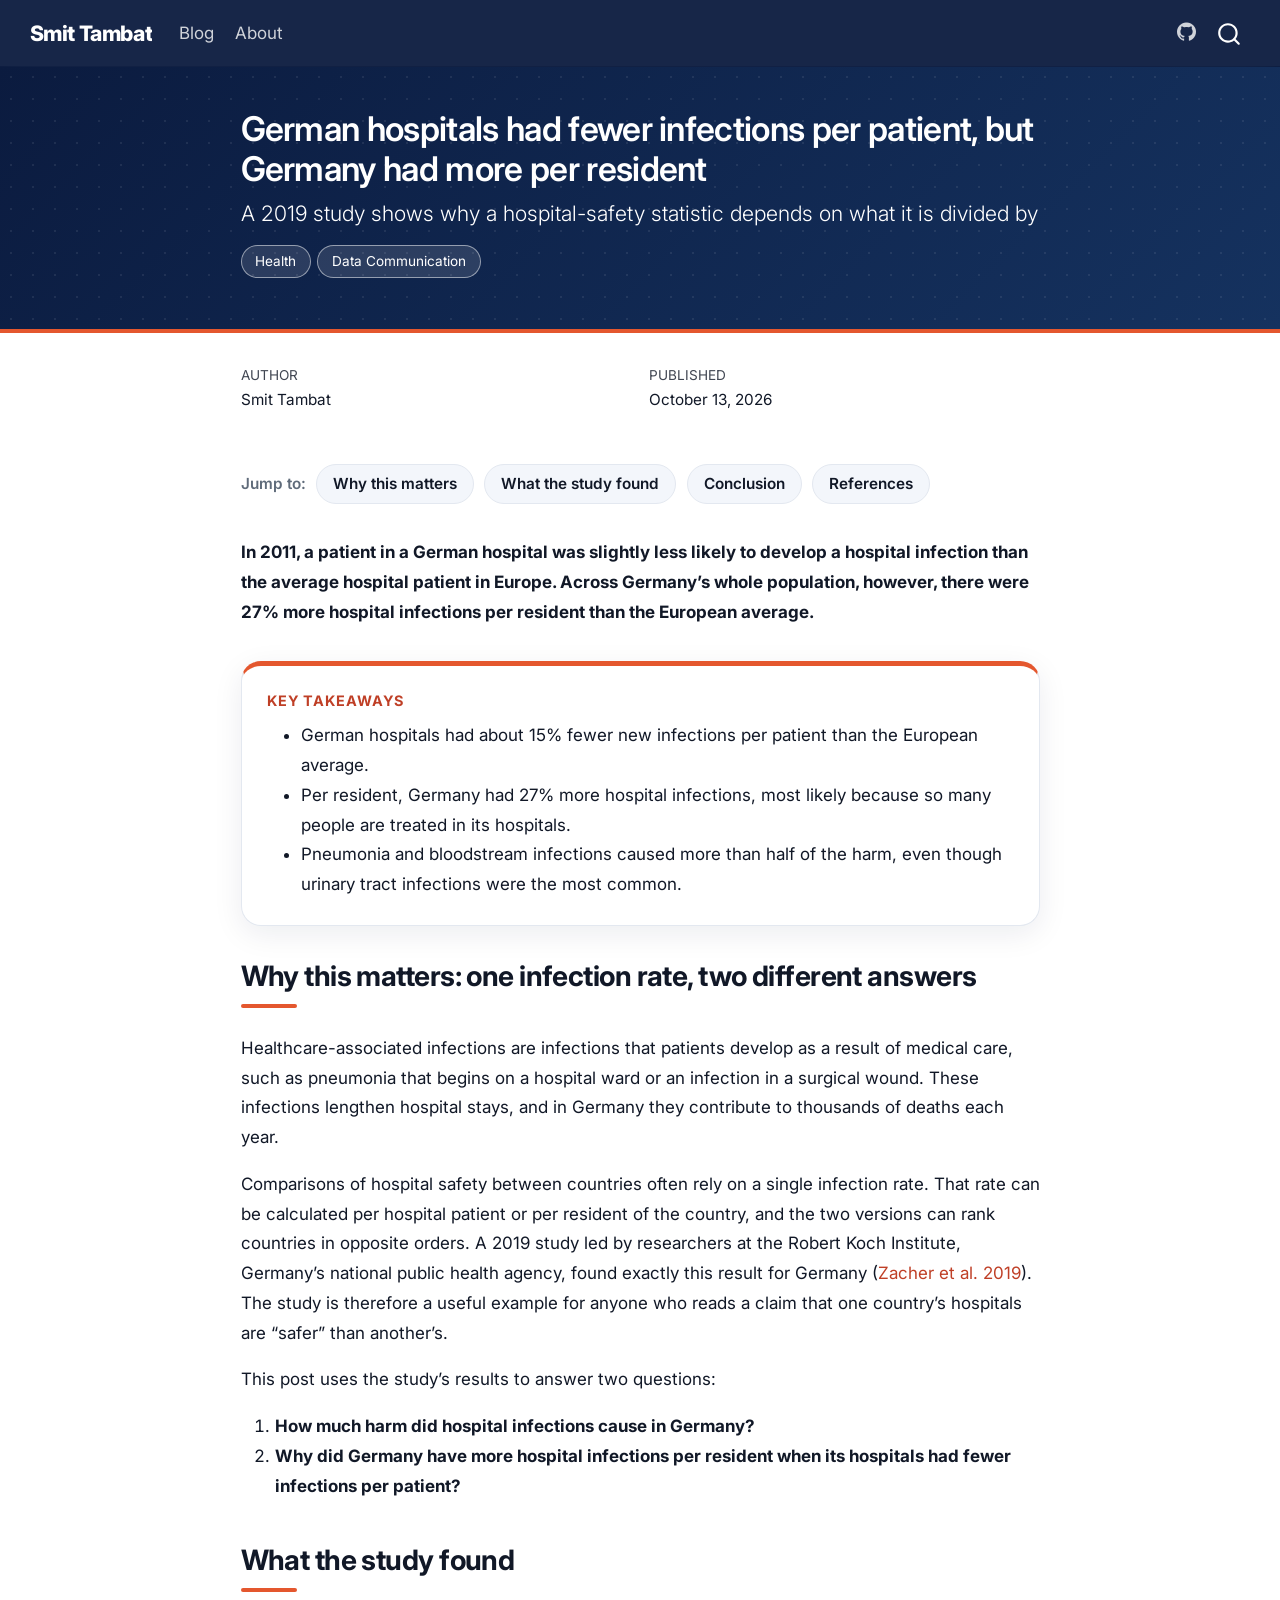
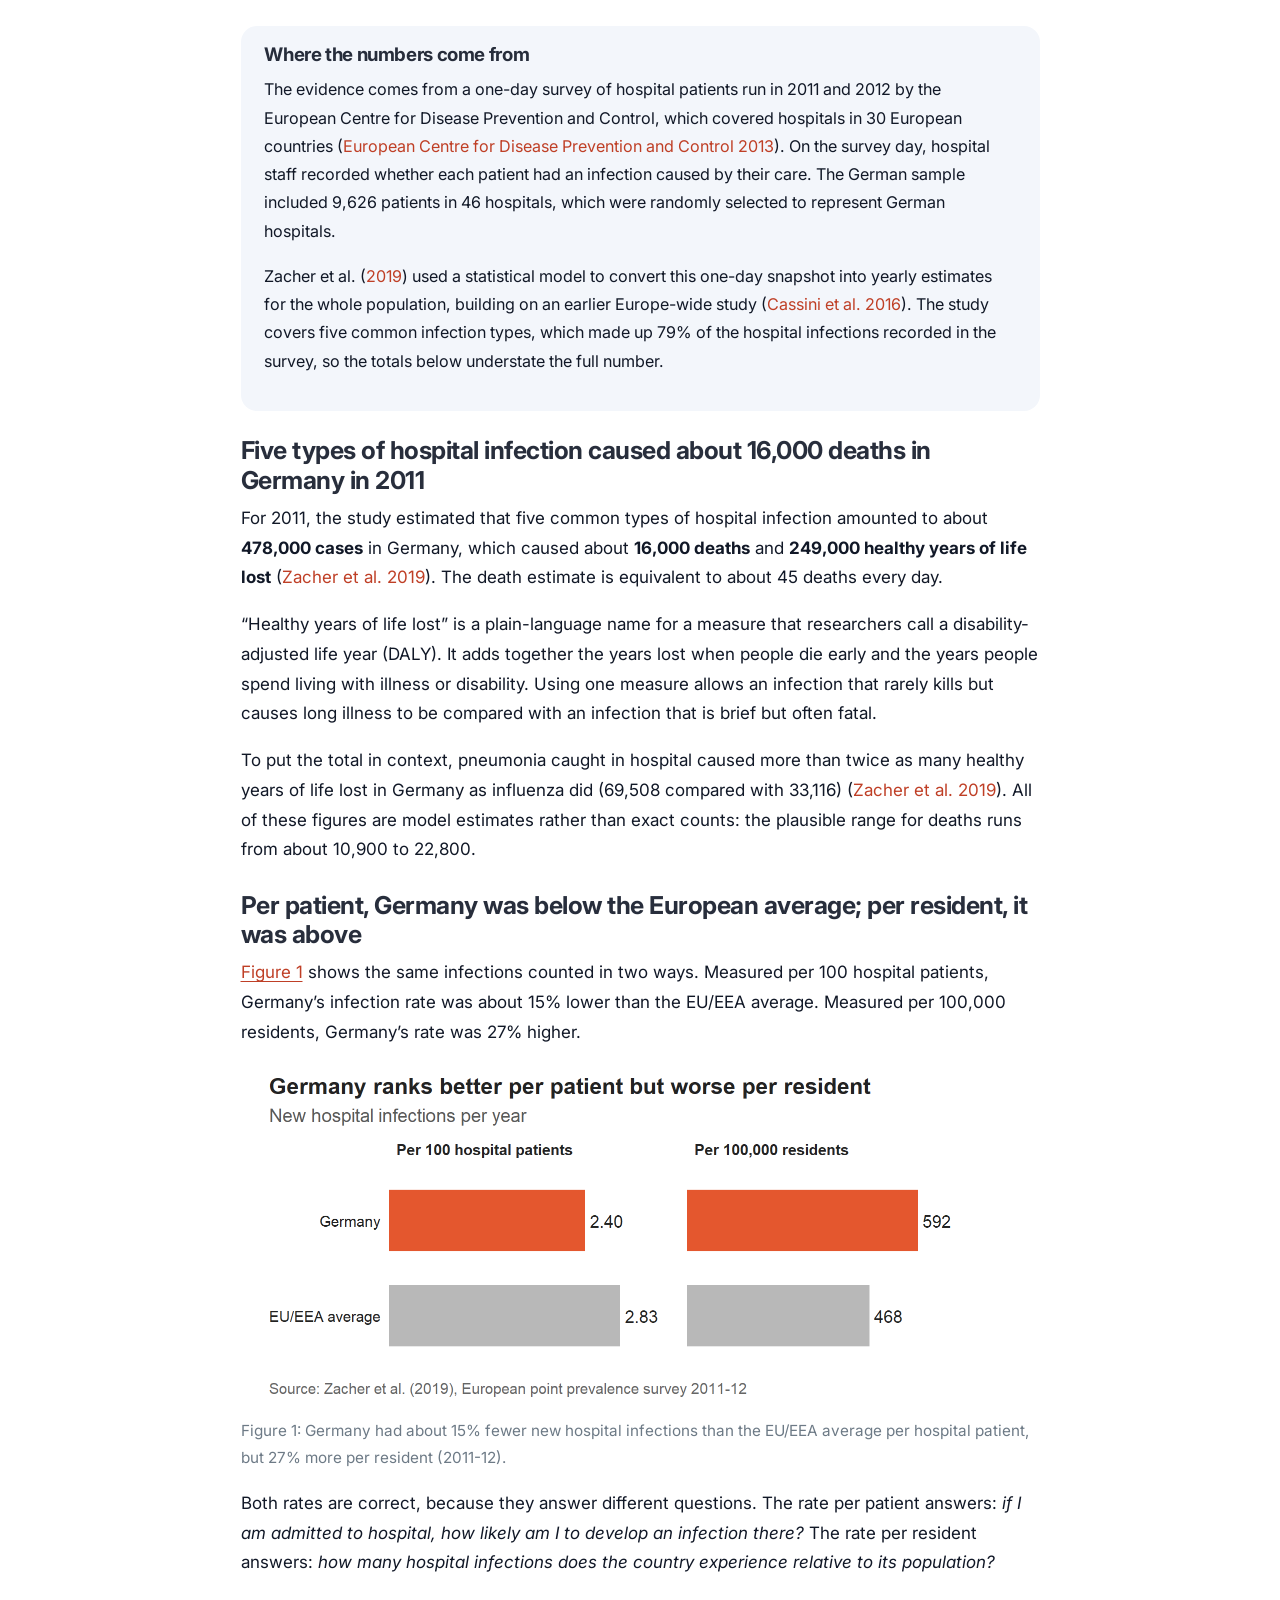
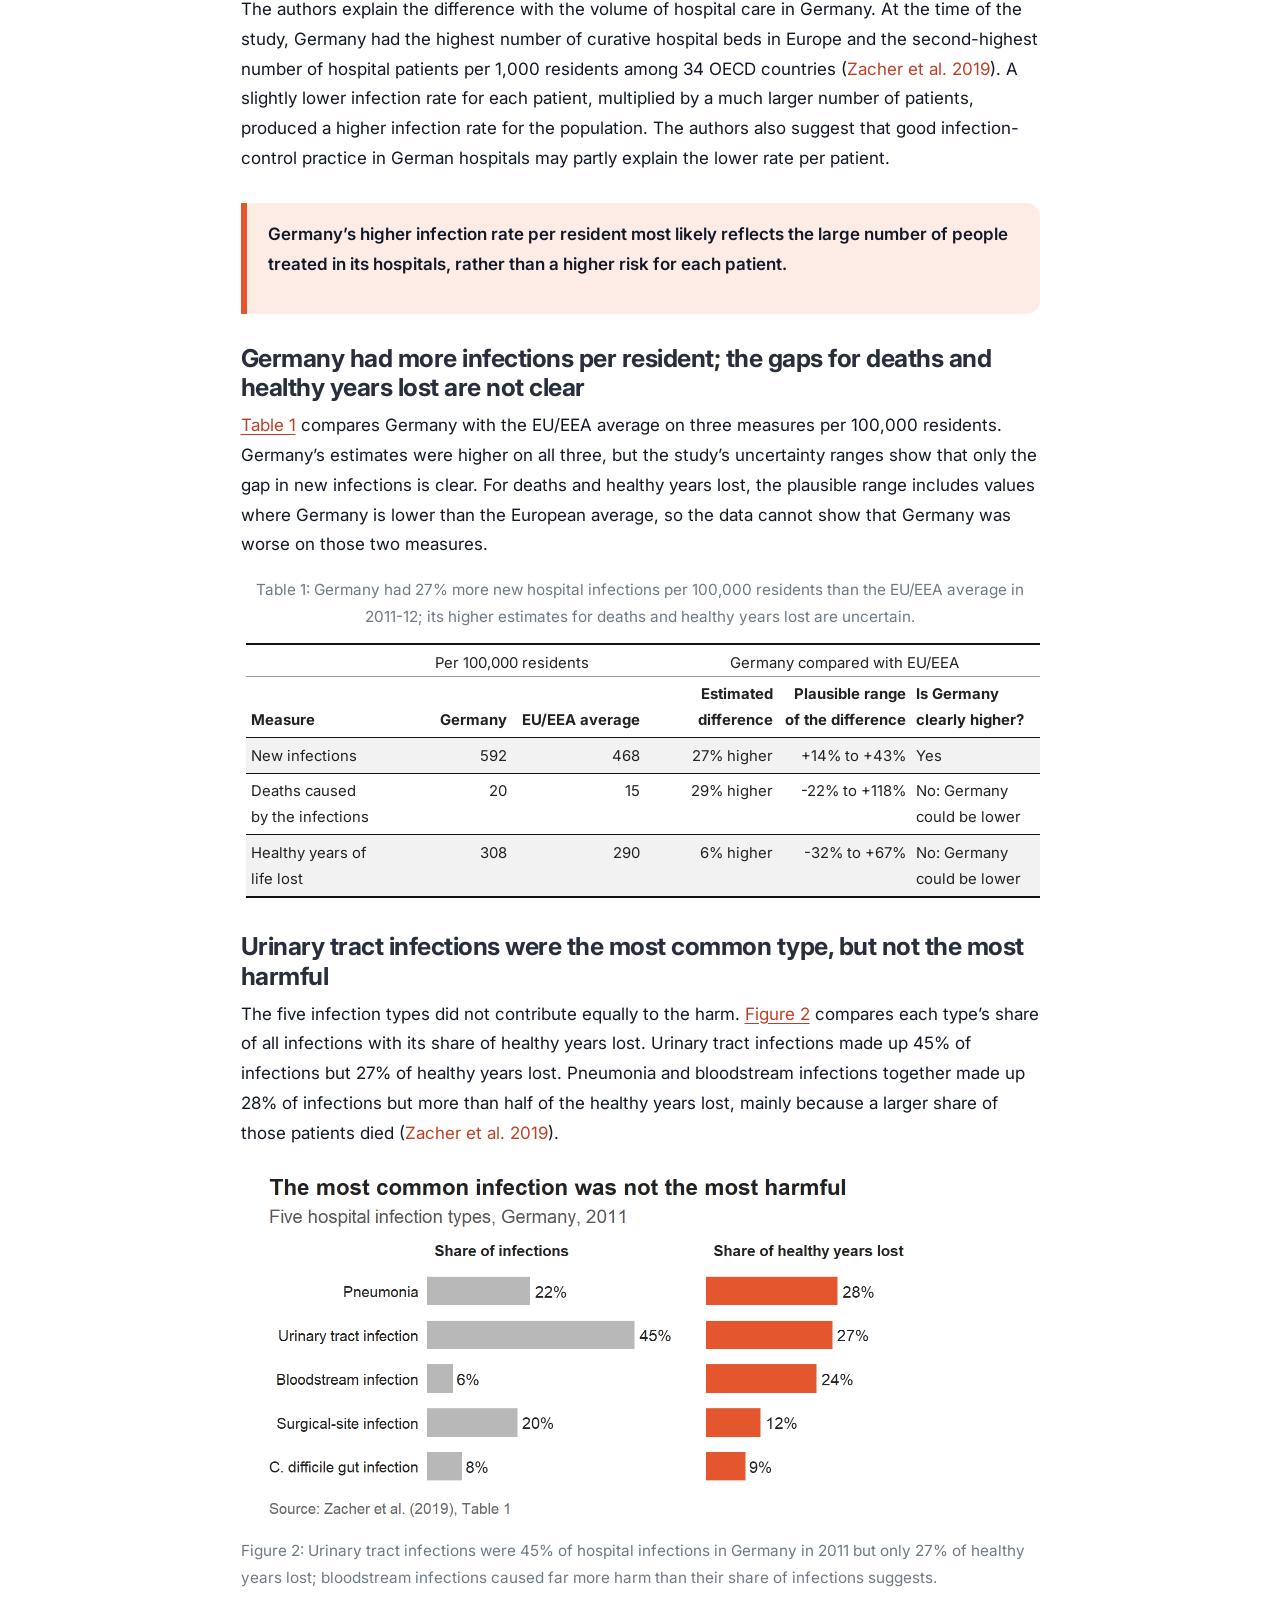
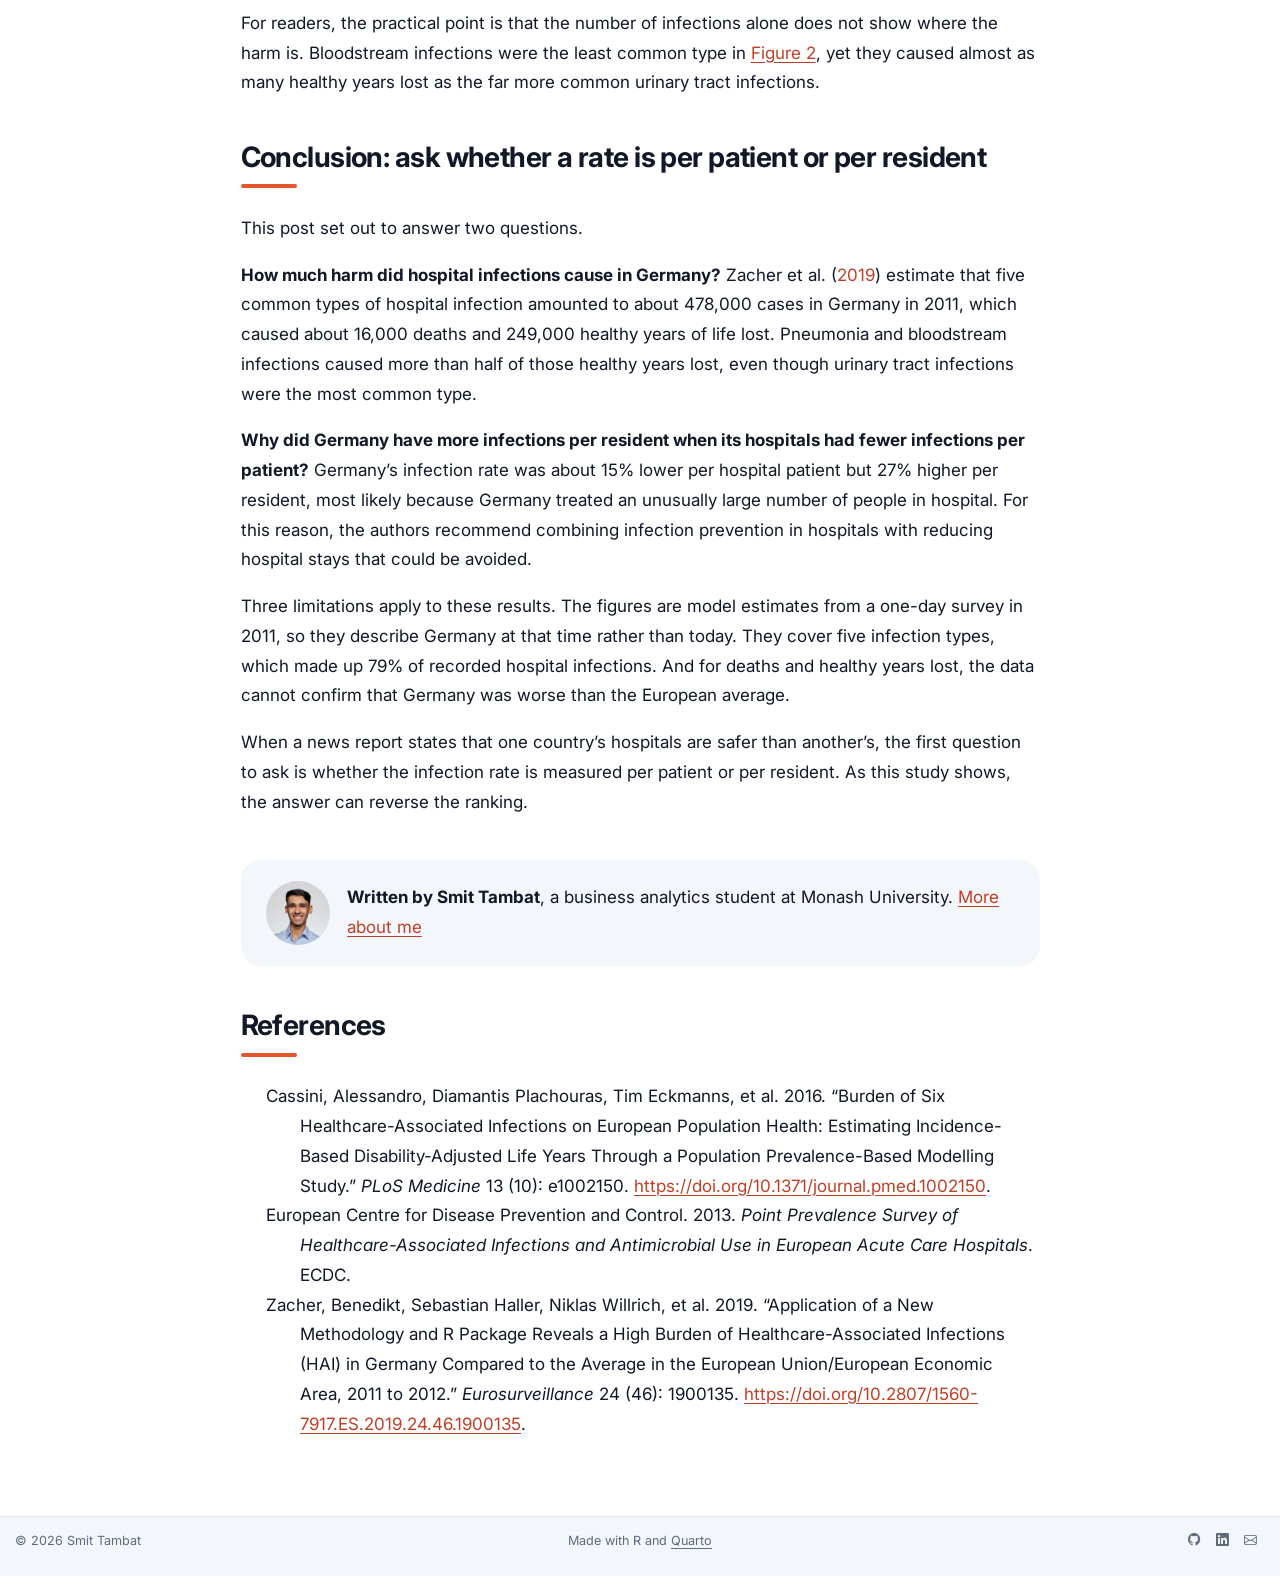
==== commit 86202976: "Added jump links, fixed about page,tab titles, and categories" ====
--- a/docs/posts/hai-germany/index.html
+++ b/docs/posts/hai-germany/index.html
@@ -9,7 +9,7 @@
 <meta name="author" content="Smit Tambat">
 <meta name="dcterms.date" content="2026-10-13">
 
-<title>German hospitals had fewer infections per patient, but Germany had more per resident – Smit Tambat</title>
+<title>German hospitals had fewer infections per patient, but Germany had more per resident</title>
 <style>
 /* Default styles provided by pandoc.
 ** See https://pandoc.org/MANUAL.html#variables-for-html for config info.
@@ -120,10 +120,6 @@
             <ul class="navbar-nav navbar-nav-scroll me-auto">
   <li class="nav-item">
     <a class="nav-link" href="../../index.html"> 
-<span class="menu-text">Home</span></a>
-  </li>  
-  <li class="nav-item">
-    <a class="nav-link" href="../../blog.html"> 
 <span class="menu-text">Blog</span></a>
   </li>  
   <li class="nav-item">
@@ -151,8 +147,8 @@
       <h1 class="title">German hospitals had fewer infections per patient, but Germany had more per resident</h1>
             <p class="subtitle lead">A 2019 study shows why a hospital-safety statistic depends on what it is divided by</p>
                                 <div class="quarto-categories">
-                <div class="quarto-category">health</div>
-                <div class="quarto-category">data communication</div>
+                <div class="quarto-category">Health</div>
+                <div class="quarto-category">Data Communication</div>
               </div>
                   </div>
   </div>
@@ -189,9 +185,20 @@
 
 
 
+<div class="jump-links">
+<p><span class="jump-label">Jump to:</span> <a href="#why-this-matters">Why this matters</a> <a href="#what-the-study-found">What the study found</a> <a href="#conclusion">Conclusion</a> <a href="#references">References</a></p>
+</div>
 <p><strong>In 2011, a patient in a German hospital was slightly less likely to develop a hospital infection than the average hospital patient in Europe. Across Germany’s whole population, however, there were 27% more hospital infections per resident than the European average.</strong></p>
-<section id="why-this-matters-one-infection-rate-two-different-answers" class="level2">
-<h2 class="anchored" data-anchor-id="why-this-matters-one-infection-rate-two-different-answers">Why this matters: one infection rate, two different answers</h2>
+<div class="takeaways">
+<p>Key takeaways</p>
+<ul>
+<li>German hospitals had about 15% fewer new infections per patient than the European average.</li>
+<li>Per resident, Germany had 27% more hospital infections, most likely because so many people are treated in its hospitals.</li>
+<li>Pneumonia and bloodstream infections caused more than half of the harm, even though urinary tract infections were the most common.</li>
+</ul>
+</div>
+<section id="why-this-matters" class="level2">
+<h2 class="anchored" data-anchor-id="why-this-matters">Why this matters: one infection rate, two different answers</h2>
 <p>Healthcare-associated infections are infections that patients develop as a result of medical care, such as pneumonia that begins on a hospital ward or an infection in a surgical wound. These infections lengthen hospital stays, and in Germany they contribute to thousands of deaths each year.</p>
 <p>Comparisons of hospital safety between countries often rely on a single infection rate. That rate can be calculated per hospital patient or per resident of the country, and the two versions can rank countries in opposite orders. A 2019 study led by researchers at the Robert Koch Institute, Germany’s national public health agency, found exactly this result for Germany <span class="citation" data-cites="zacher2019">(<a href="#ref-zacher2019" role="doc-biblioref">Zacher et al. 2019</a>)</span>. The study is therefore a useful example for anyone who reads a claim that one country’s hospitals are “safer” than another’s.</p>
 <p>This post uses the study’s results to answer two questions:</p>
@@ -218,10 +225,10 @@
 <p><a href="#fig-flip" class="quarto-xref">Figure&nbsp;1</a> shows the same infections counted in two ways. Measured per 100 hospital patients, Germany’s infection rate was about 15% lower than the EU/EEA average. Measured per 100,000 residents, Germany’s rate was 27% higher.</p>
 <div class="cell">
 <div class="cell-output-display">
-<div id="fig-flip" class="quarto-float quarto-figure quarto-figure-center anchored" alt="Two bar charts side by side. Left panel, new hospital infections per 100 hospital patients: Germany 2.40, EU/EEA average 2.83. Right panel, new hospital infections per 100,000 residents: Germany 592, EU/EEA average 468. Germany's bars are dark teal and the EU/EEA bars are grey.">
+<div id="fig-flip" class="quarto-float quarto-figure quarto-figure-center anchored" alt="Two bar charts side by side. Left panel, new hospital infections per 100 hospital patients: Germany 2.40, EU/EEA average 2.83. Right panel, new hospital infections per 100,000 residents: Germany 592, EU/EEA average 468. Germany's bars are orange and the EU/EEA bars are grey.">
 <figure class="quarto-float quarto-float-fig figure">
 <div aria-describedby="fig-flip-caption-0ceaefa1-69ba-4598-a22c-09a6ac19f8ca">
-<img src="index_files/figure-html/fig-flip-1.png" class="img-fluid figure-img" alt="Two bar charts side by side. Left panel, new hospital infections per 100 hospital patients: Germany 2.40, EU/EEA average 2.83. Right panel, new hospital infections per 100,000 residents: Germany 592, EU/EEA average 468. Germany's bars are dark teal and the EU/EEA bars are grey." width="768">
+<img src="index_files/figure-html/fig-flip-1.png" class="img-fluid figure-img" alt="Two bar charts side by side. Left panel, new hospital infections per 100 hospital patients: Germany 2.40, EU/EEA average 2.83. Right panel, new hospital infections per 100,000 residents: Germany 592, EU/EEA average 468. Germany's bars are orange and the EU/EEA bars are grey." width="768">
 </div>
 <figcaption class="quarto-float-caption-bottom quarto-float-caption quarto-float-fig" id="fig-flip-caption-0ceaefa1-69ba-4598-a22c-09a6ac19f8ca">
 Figure&nbsp;1: Germany had about 15% fewer new hospital infections than the EU/EEA average per hospital patient, but 27% more per resident (2011-12).
@@ -328,13 +335,17 @@
 <p>For readers, the practical point is that the number of infections alone does not show where the harm is. Bloodstream infections were the least common type in <a href="#fig-share" class="quarto-xref">Figure&nbsp;2</a>, yet they caused almost as many healthy years lost as the far more common urinary tract infections.</p>
 </section>
 </section>
-<section id="conclusion-ask-whether-a-rate-is-per-patient-or-per-resident" class="level2">
-<h2 class="anchored" data-anchor-id="conclusion-ask-whether-a-rate-is-per-patient-or-per-resident">Conclusion: ask whether a rate is per patient or per resident</h2>
+<section id="conclusion" class="level2">
+<h2 class="anchored" data-anchor-id="conclusion">Conclusion: ask whether a rate is per patient or per resident</h2>
 <p>This post set out to answer two questions.</p>
 <p><strong>How much harm did hospital infections cause in Germany?</strong> Zacher et al. <span class="citation" data-cites="zacher2019">(<a href="#ref-zacher2019" role="doc-biblioref">2019</a>)</span> estimate that five common types of hospital infection amounted to about 478,000 cases in Germany in 2011, which caused about 16,000 deaths and 249,000 healthy years of life lost. Pneumonia and bloodstream infections caused more than half of those healthy years lost, even though urinary tract infections were the most common type.</p>
 <p><strong>Why did Germany have more infections per resident when its hospitals had fewer infections per patient?</strong> Germany’s infection rate was about 15% lower per hospital patient but 27% higher per resident, most likely because Germany treated an unusually large number of people in hospital. For this reason, the authors recommend combining infection prevention in hospitals with reducing hospital stays that could be avoided.</p>
 <p>Three limitations apply to these results. The figures are model estimates from a one-day survey in 2011, so they describe Germany at that time rather than today. They cover five infection types, which made up 79% of recorded hospital infections. And for deaths and healthy years lost, the data cannot confirm that Germany was worse than the European average.</p>
 <p>When a news report states that one country’s hospitals are safer than another’s, the first question to ask is whether the infection rate is measured per patient or per resident. As this study shows, the answer can reverse the ranking.</p>
+<div class="author-box">
+<p><img src="../../profile.jpg" class="author-avatar" alt="Photo of Smit Tambat"></p>
+<p><strong>Written by Smit Tambat</strong>, a business analytics student at Monash University. <a href="../../about.html">More about me</a></p>
+</div>
 </section>
 <section id="references" class="level2">
 <h2 class="anchored" data-anchor-id="references">References</h2>
--- a/docs/styles.css
+++ b/docs/styles.css
@@ -11,7 +11,6 @@
   --accent: #E4572E;
   --accent-strong: #C8442A;
   --accent-text: #BF3F26;
-  --accent-light: #FF9F85;
   --tint: #FDECE6;
 }
 
@@ -36,6 +35,7 @@
 h2 {
   border-bottom: none;
   margin-top: 2.5rem;
+  scroll-margin-top: 90px;
 }
 
 h2::after {
@@ -81,20 +81,11 @@
   box-shadow: inset 0 -2px 0 var(--accent);
 }
 
-.sidebar nav[role="doc-toc"] ul > li > a.active,
-.sidebar nav[role="doc-toc"] ul > li > ul > li > a.active {
-  border-left-color: var(--accent);
-  color: var(--accent-text) !important;
-}
-
-.quarto-title-banner,
-.hero {
+.quarto-title-banner {
   background-color: var(--primary);
-  background-image: radial-gradient(circle at 85% 10%, rgba(91, 141, 239, 0.45), transparent 45%),
-    linear-gradient(135deg, var(--primary) 0%, #12306A 55%, var(--primary-2) 100%);
-}
-
-.quarto-title-banner {
+  background-image: radial-gradient(rgba(255, 255, 255, 0.08) 1px, transparent 1px),
+    linear-gradient(135deg, var(--primary) 0%, #15325F 100%);
+  background-size: 22px 22px, 100% 100%;
   border-bottom: 4px solid var(--accent);
 }
 
@@ -112,213 +103,6 @@
   text-transform: none;
   font-size: 0.8rem;
   padding: 0.2rem 0.8rem;
-}
-
-main:has(> .hero) {
-  margin-top: 0 !important;
-  padding-top: 0 !important;
-  margin-bottom: 0 !important;
-}
-
-#quarto-content:has(> main > .hero) {
-  grid-template-rows: [content-top] max-content [content-bottom] 0 [page-bottom];
-}
-
-header.quarto-title-block:empty {
-  display: none;
-}
-
-.hero {
-  color: #FFFFFF;
-  text-align: center;
-  padding: 7.5rem 1.5rem 6.5rem;
-}
-
-.hero-kicker {
-  color: var(--accent-light);
-  font-weight: 600;
-  letter-spacing: 0.08em;
-  text-transform: uppercase;
-  font-size: 0.9rem;
-  margin-bottom: 0.75rem;
-}
-
-.hero .hero-title {
-  color: #FFFFFF;
-  font-size: clamp(2.4rem, 5.5vw, 4.2rem);
-  font-weight: 800;
-  line-height: 1.08;
-  letter-spacing: -0.03em;
-  max-width: 15em;
-  margin: 0 auto 1.25rem;
-}
-
-.hero-subtitle {
-  color: rgba(255, 255, 255, 0.85);
-  font-size: 1.25rem;
-  max-width: 36em;
-  margin: 0 auto 2.25rem;
-}
-
-.hero-btn,
-.hero-btn-ghost {
-  display: inline-block;
-  border-radius: 999px;
-  padding: 0.8rem 1.75rem;
-  margin: 0.3rem;
-  font-weight: 600;
-  text-decoration: none;
-  transition: transform 0.2s ease, background-color 0.2s ease;
-}
-
-.hero-btn {
-  background-color: var(--accent-strong);
-  color: #FFFFFF !important;
-  box-shadow: 0 10px 24px rgba(200, 68, 42, 0.35);
-}
-
-.hero-btn-ghost {
-  border: 1.5px solid rgba(255, 255, 255, 0.7);
-  color: #FFFFFF !important;
-}
-
-.hero-btn-ghost:hover {
-  background-color: rgba(255, 255, 255, 0.1);
-}
-
-.hero-btn:hover,
-.hero-btn-ghost:hover {
-  transform: translateY(-2px);
-  color: #FFFFFF !important;
-}
-
-.band {
-  padding: 5.5rem 1.5rem;
-}
-
-.band-soft {
-  background-color: var(--soft);
-}
-
-.band-dark {
-  background-color: var(--primary);
-  background-image: radial-gradient(circle at 15% 0%, rgba(30, 79, 168, 0.6), transparent 55%);
-  color: #FFFFFF;
-}
-
-.band-inner {
-  max-width: 1080px;
-  margin: 0 auto;
-}
-
-.band h2 {
-  text-align: center;
-  font-size: clamp(2rem, 4vw, 2.75rem);
-  font-weight: 800;
-  letter-spacing: -0.03em;
-  margin-top: 0 !important;
-  margin-bottom: 2.75rem;
-}
-
-.band h2::after {
-  margin-left: auto;
-  margin-right: auto;
-}
-
-.band-dark h2 {
-  color: #FFFFFF;
-}
-
-.band-link {
-  display: block;
-  text-align: center;
-  margin-top: 2.5rem;
-  font-weight: 600;
-  font-size: 1.1rem;
-  text-decoration: none;
-}
-
-.band-link:hover {
-  text-decoration: underline;
-}
-
-.band-dark .band-link {
-  color: var(--accent-light);
-}
-
-.stats {
-  display: grid;
-  grid-template-columns: repeat(auto-fit, minmax(240px, 1fr));
-  gap: 1.5rem;
-}
-
-.stat {
-  background-color: rgba(255, 255, 255, 0.06);
-  border: 1px solid rgba(255, 255, 255, 0.12);
-  border-radius: 24px;
-  padding: 2.25rem 1.75rem;
-  text-align: center;
-}
-
-.stat p {
-  color: rgba(255, 255, 255, 0.78);
-  margin-bottom: 0;
-}
-
-.stat-number {
-  display: inline-block;
-  font-size: clamp(2.4rem, 4vw, 3rem);
-  font-weight: 800;
-  letter-spacing: -0.03em;
-  line-height: 1.15;
-  white-space: nowrap;
-  background-image: linear-gradient(135deg, #FF8A65, #FFD0BC);
-  -webkit-background-clip: text;
-  background-clip: text;
-  color: transparent;
-  margin-bottom: 0.75rem;
-}
-
-.features {
-  display: grid;
-  grid-template-columns: repeat(auto-fit, minmax(240px, 1fr));
-  gap: 1.5rem;
-}
-
-.feature {
-  background-color: #FFFFFF;
-  border: 1px solid var(--line);
-  border-radius: 24px;
-  padding: 2rem;
-  box-shadow: 0 8px 30px rgba(11, 27, 63, 0.06);
-  transition: transform 0.2s ease, box-shadow 0.2s ease;
-}
-
-.feature:hover {
-  transform: translateY(-4px);
-  box-shadow: 0 16px 36px rgba(11, 27, 63, 0.12);
-}
-
-.feature .bi {
-  display: inline-flex;
-  align-items: center;
-  justify-content: center;
-  width: 3.25rem;
-  height: 3.25rem;
-  border-radius: 14px;
-  background-color: var(--tint);
-  color: var(--accent);
-  font-size: 1.5rem;
-}
-
-.feature h3 {
-  margin-top: 1rem;
-  font-size: 1.25rem;
-}
-
-.feature p {
-  color: var(--muted);
-  margin-bottom: 0;
 }
 
 .quarto-listing {
@@ -413,6 +197,21 @@
   padding: 0.2rem 0.75rem;
 }
 
+.quarto-listing-category-title {
+  font-weight: 700;
+  color: var(--ink);
+}
+
+.quarto-listing-category .category {
+  color: var(--muted);
+  cursor: pointer;
+}
+
+.quarto-listing-category .category:hover,
+.quarto-listing-category .category.active {
+  color: var(--accent-text);
+}
+
 #quarto-content div.quarto-about-jolla {
   display: grid !important;
   grid-column: page-start / page-end;
@@ -492,6 +291,38 @@
   transform: translateY(-2px);
 }
 
+.jump-links p {
+  display: flex;
+  flex-wrap: wrap;
+  align-items: center;
+  gap: 0.6rem;
+  margin: 0 0 2rem;
+}
+
+.jump-label {
+  color: var(--muted);
+  font-size: 0.9rem;
+  font-weight: 600;
+}
+
+.jump-links a {
+  background-color: var(--soft);
+  border: 1px solid var(--line);
+  border-radius: 999px;
+  color: var(--ink);
+  font-size: 0.9rem;
+  font-weight: 600;
+  padding: 0.35rem 0.95rem;
+  text-decoration: none;
+  transition: background-color 0.2s ease, border-color 0.2s ease;
+}
+
+.jump-links a:hover {
+  background-color: var(--tint);
+  border-color: var(--accent);
+  color: var(--accent-text);
+}
+
 .takeaways {
   background-color: #FFFFFF;
   border: 1px solid var(--line);
@@ -582,14 +413,6 @@
 }
 
 @media (max-width: 767.98px) {
-  .hero {
-    padding: 4.5rem 1.25rem 4rem;
-  }
-
-  .band {
-    padding: 3.5rem 1.25rem;
-  }
-
   div.quarto-post {
     grid-template-columns: 1fr;
     grid-template-areas:
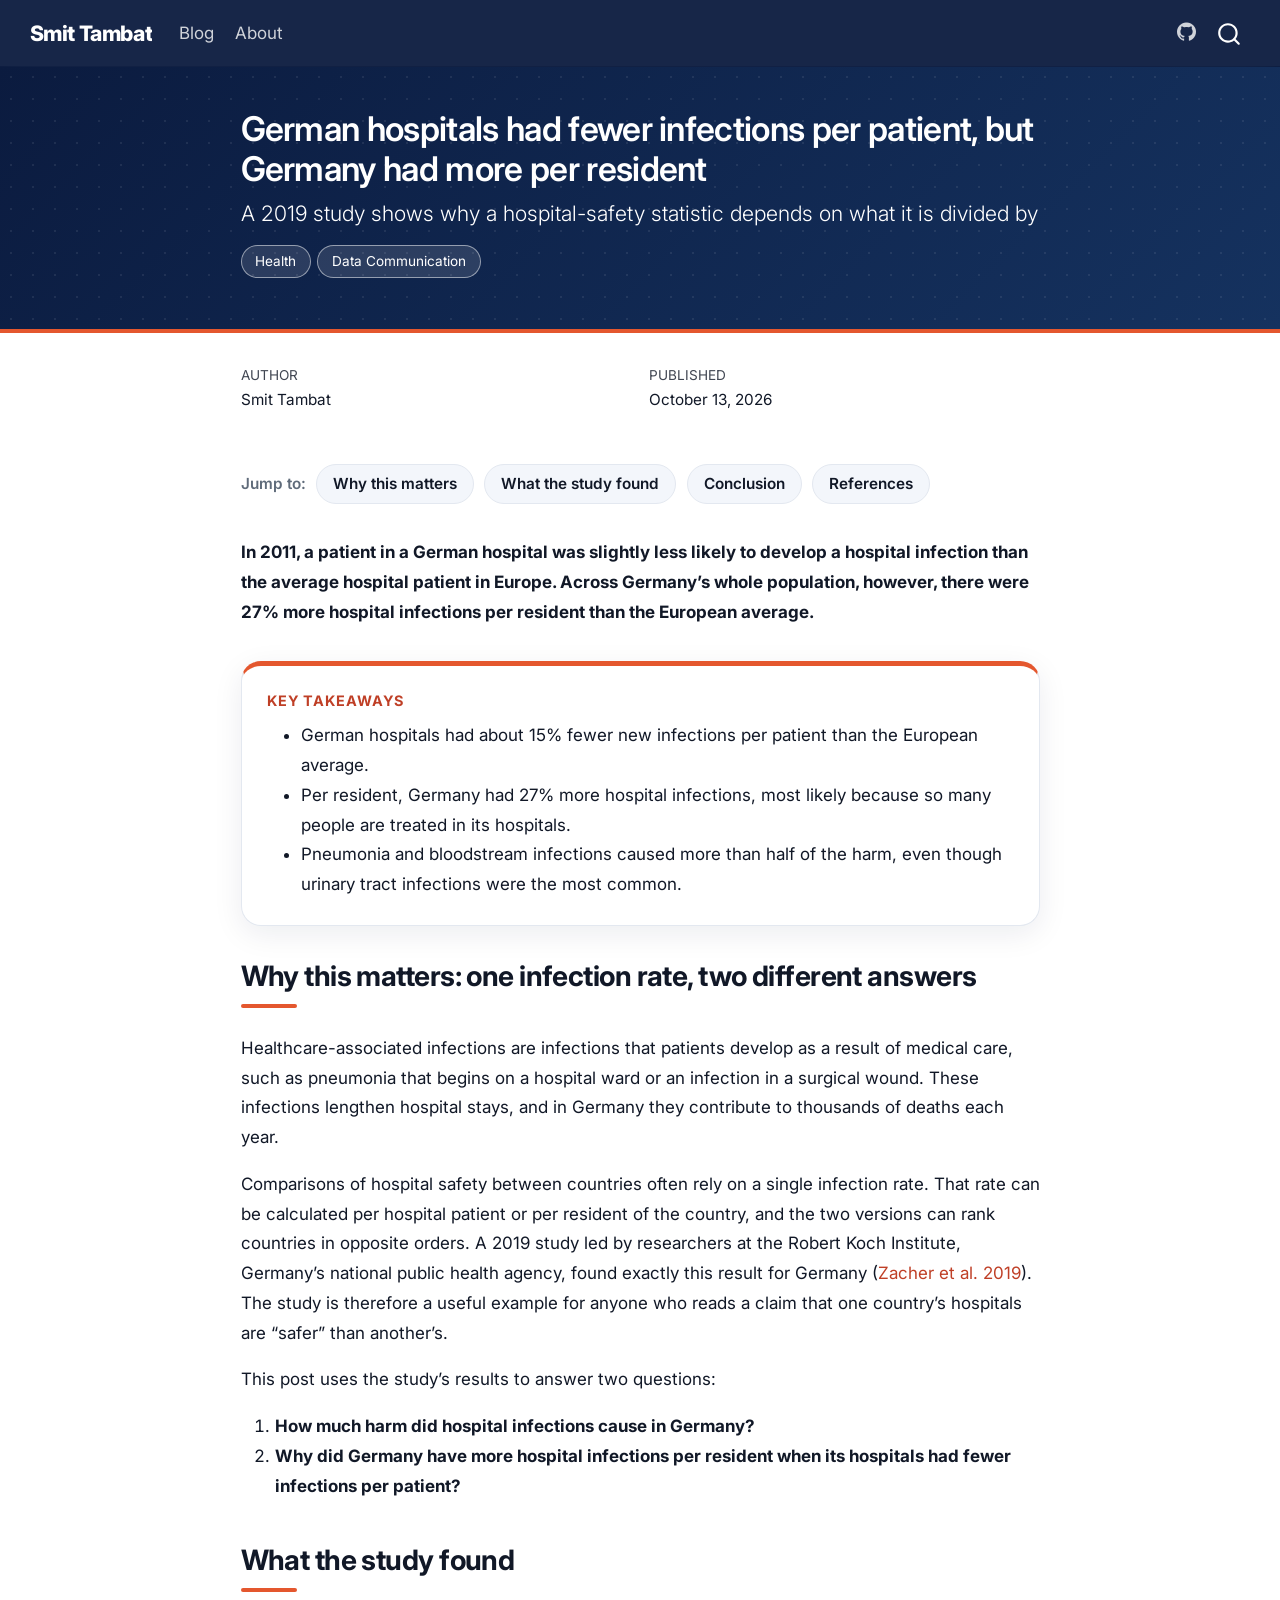
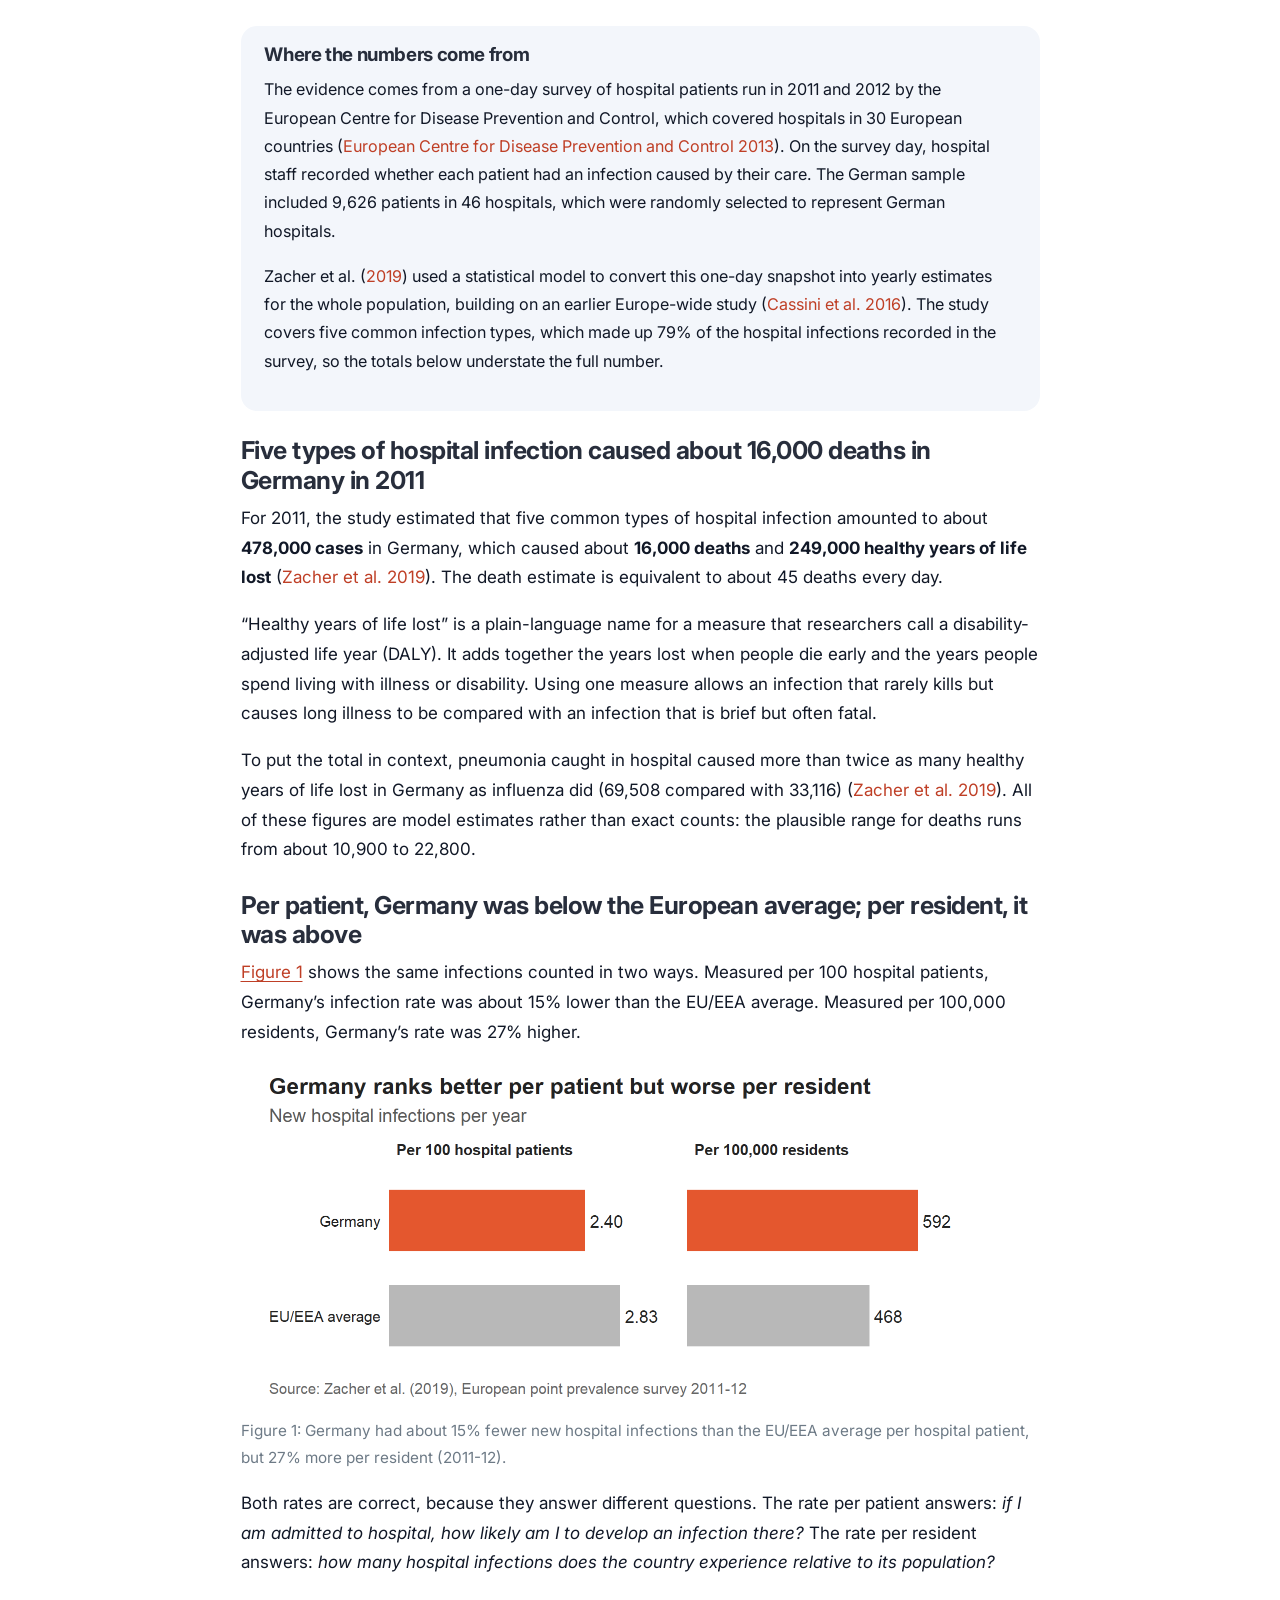
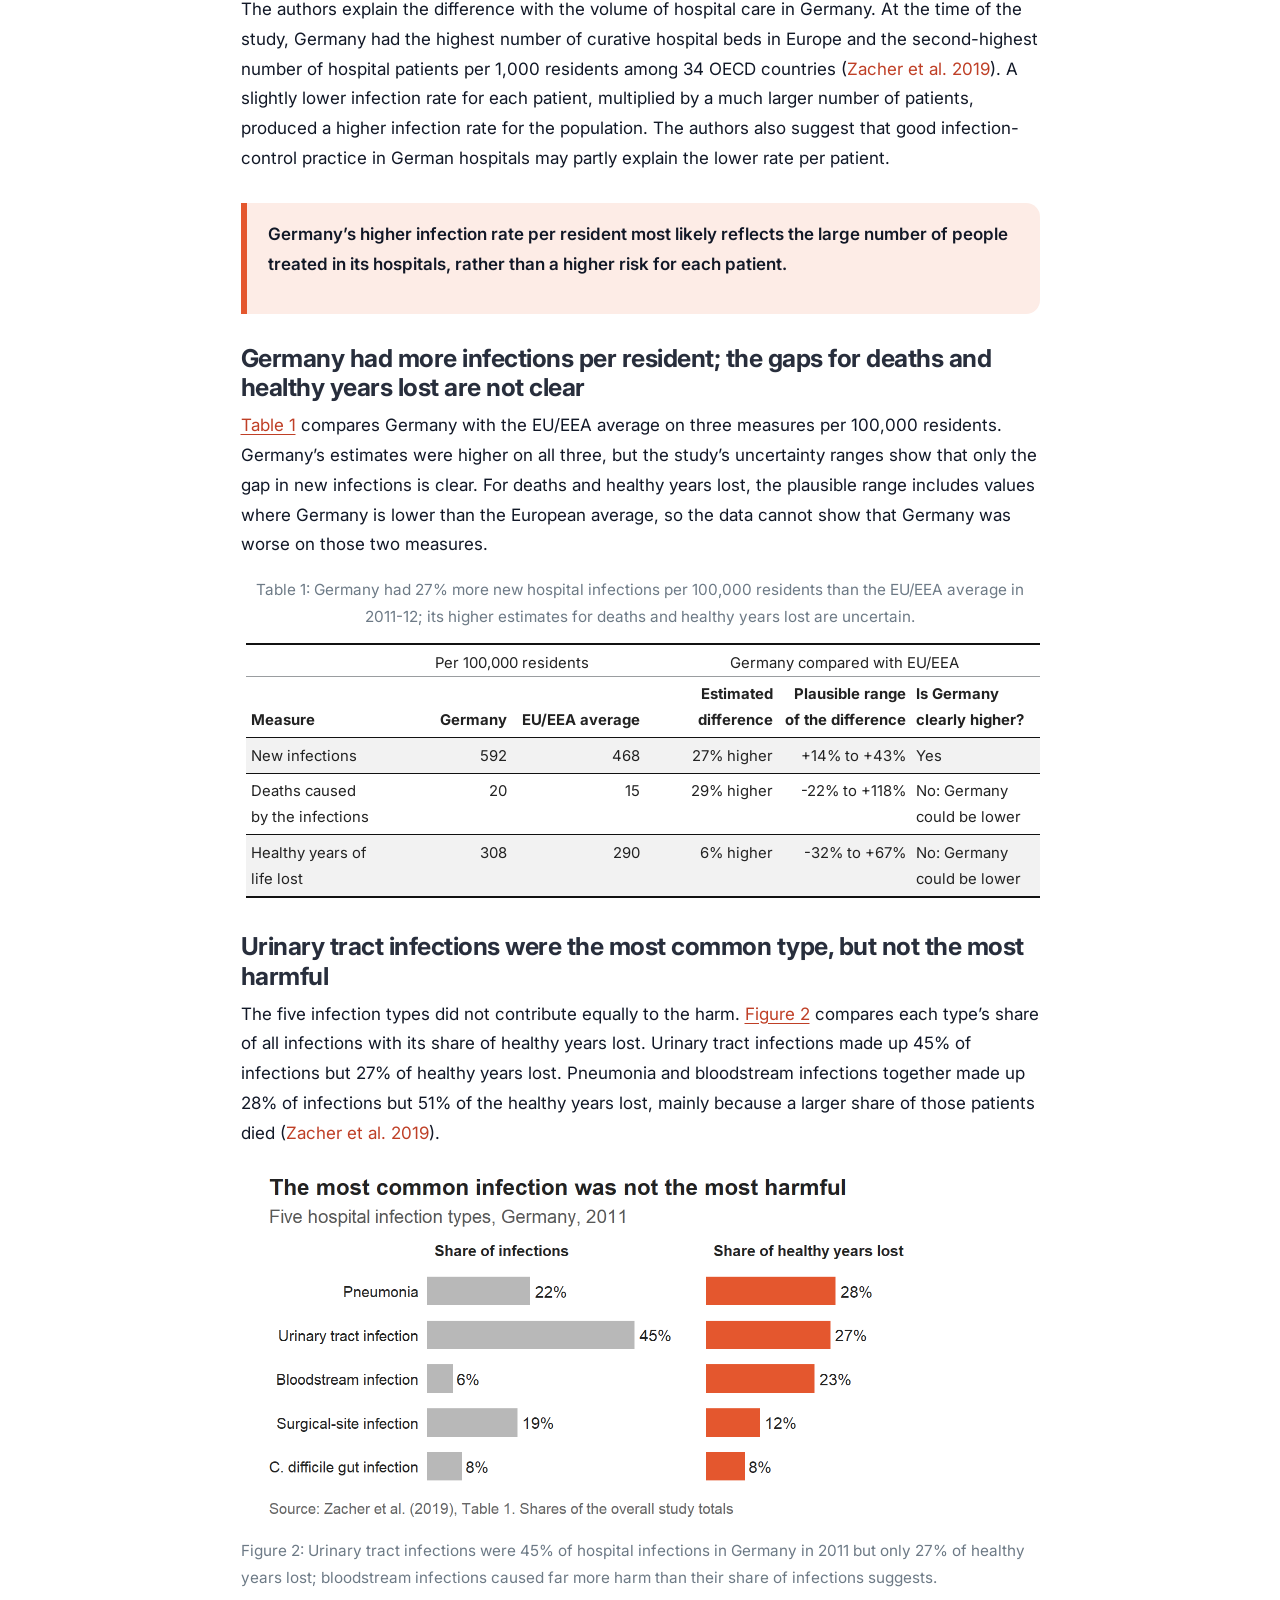
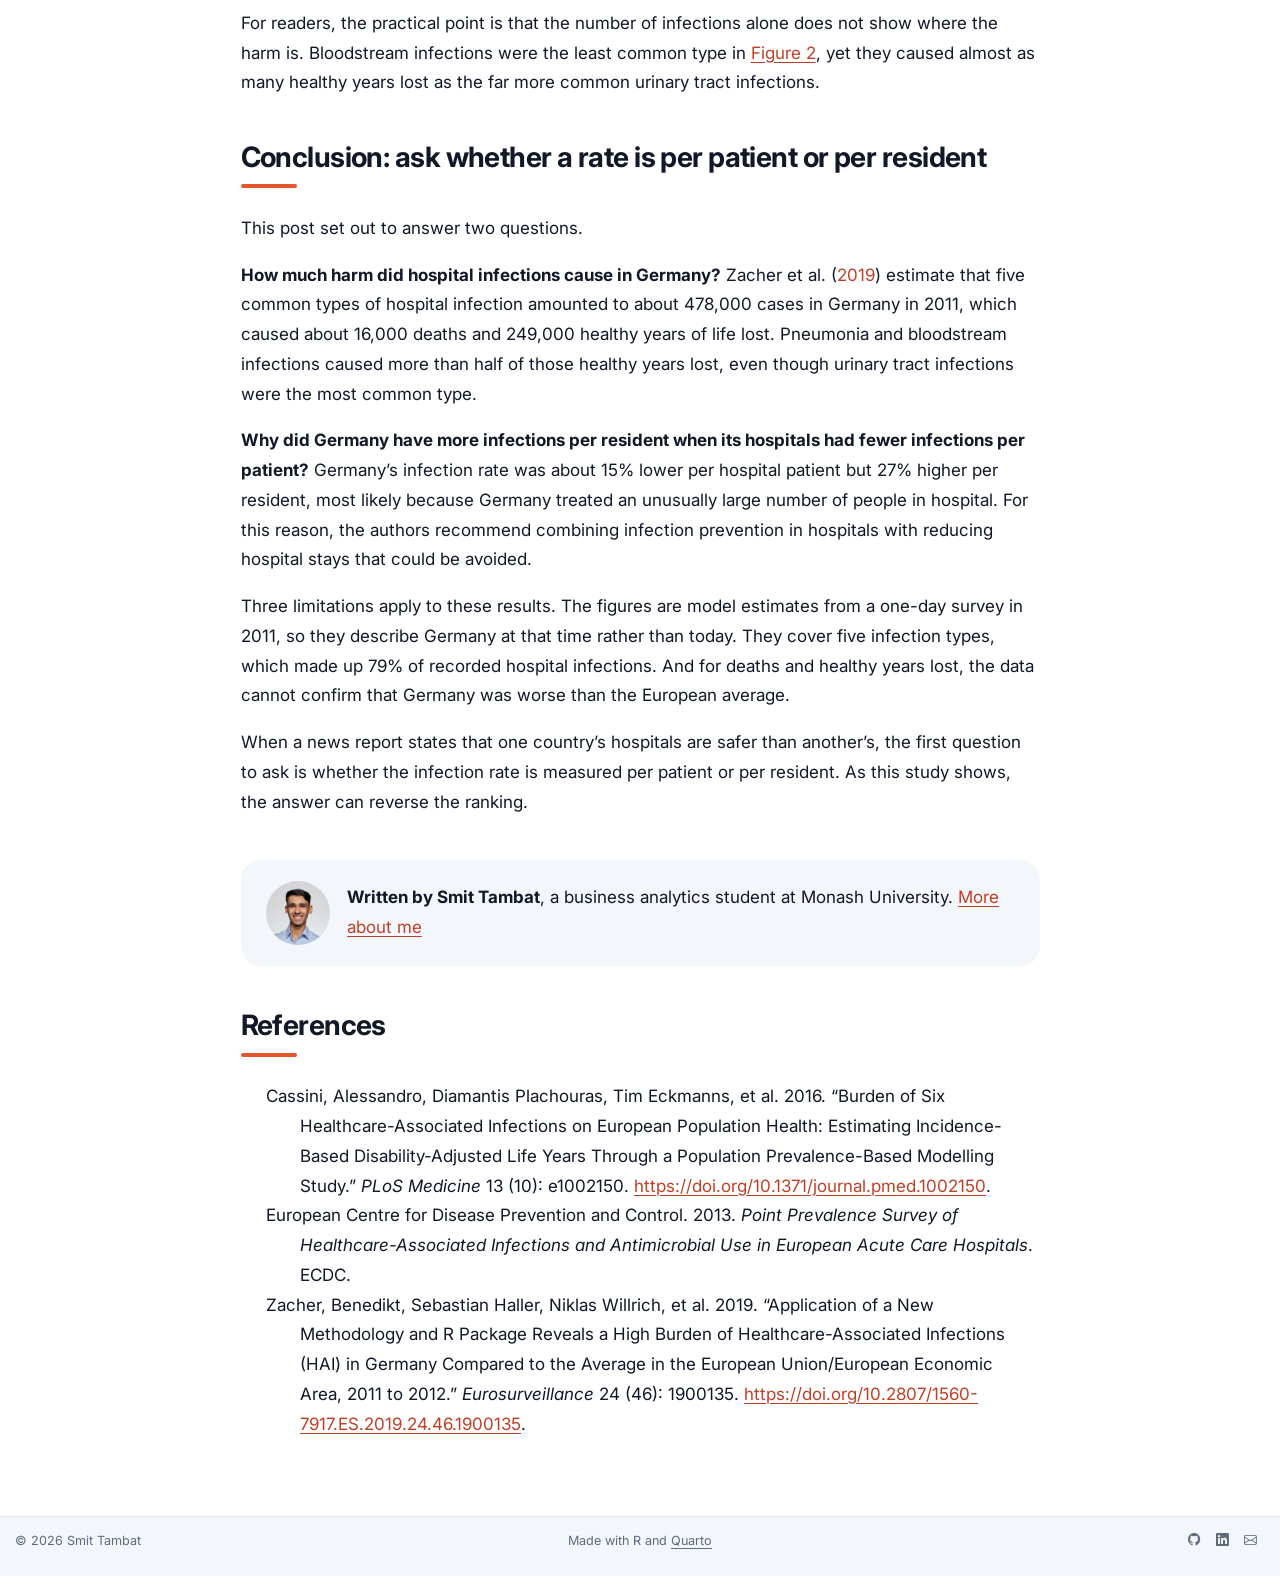
==== commit eaa1d6de: "Updated AI declaration." ====
--- a/docs/posts/hai-germany/index.html
+++ b/docs/posts/hai-germany/index.html
@@ -317,13 +317,13 @@
 </section>
 <section id="urinary-tract-infections-were-the-most-common-type-but-not-the-most-harmful" class="level3">
 <h3 class="anchored" data-anchor-id="urinary-tract-infections-were-the-most-common-type-but-not-the-most-harmful">Urinary tract infections were the most common type, but not the most harmful</h3>
-<p>The five infection types did not contribute equally to the harm. <a href="#fig-share" class="quarto-xref">Figure&nbsp;2</a> compares each type’s share of all infections with its share of healthy years lost. Urinary tract infections made up 45% of infections but 27% of healthy years lost. Pneumonia and bloodstream infections together made up 28% of infections but more than half of the healthy years lost, mainly because a larger share of those patients died <span class="citation" data-cites="zacher2019">(<a href="#ref-zacher2019" role="doc-biblioref">Zacher et al. 2019</a>)</span>.</p>
+<p>The five infection types did not contribute equally to the harm. <a href="#fig-share" class="quarto-xref">Figure&nbsp;2</a> compares each type’s share of all infections with its share of healthy years lost. Urinary tract infections made up 45% of infections but 27% of healthy years lost. Pneumonia and bloodstream infections together made up 28% of infections but 51% of the healthy years lost, mainly because a larger share of those patients died <span class="citation" data-cites="zacher2019">(<a href="#ref-zacher2019" role="doc-biblioref">Zacher et al. 2019</a>)</span>.</p>
 <div class="cell">
 <div class="cell-output-display">
-<div id="fig-share" class="quarto-float quarto-figure quarto-figure-center anchored" alt="Two bar charts side by side comparing five infection types. Share of infections: urinary tract 45%, pneumonia 22%, surgical-site 20%, C. difficile 8%, bloodstream 6%. Share of healthy years lost: pneumonia 28%, urinary tract 27%, bloodstream 24%, surgical-site 12%, C. difficile 9%.">
+<div id="fig-share" class="quarto-float quarto-figure quarto-figure-center anchored" alt="Two bar charts side by side comparing five infection types. Share of infections: urinary tract 45%, pneumonia 22%, surgical-site 19%, C. difficile 8%, bloodstream 6%. Share of healthy years lost: pneumonia 28%, urinary tract 27%, bloodstream 23%, surgical-site 12%, C. difficile 8%.">
 <figure class="quarto-float quarto-float-fig figure">
 <div aria-describedby="fig-share-caption-0ceaefa1-69ba-4598-a22c-09a6ac19f8ca">
-<img src="index_files/figure-html/fig-share-1.png" class="img-fluid figure-img" alt="Two bar charts side by side comparing five infection types. Share of infections: urinary tract 45%, pneumonia 22%, surgical-site 20%, C. difficile 8%, bloodstream 6%. Share of healthy years lost: pneumonia 28%, urinary tract 27%, bloodstream 24%, surgical-site 12%, C. difficile 9%." width="768">
+<img src="index_files/figure-html/fig-share-1.png" class="img-fluid figure-img" alt="Two bar charts side by side comparing five infection types. Share of infections: urinary tract 45%, pneumonia 22%, surgical-site 19%, C. difficile 8%, bloodstream 6%. Share of healthy years lost: pneumonia 28%, urinary tract 27%, bloodstream 23%, surgical-site 12%, C. difficile 8%." width="768">
 </div>
 <figcaption class="quarto-float-caption-bottom quarto-float-caption quarto-float-fig" id="fig-share-caption-0ceaefa1-69ba-4598-a22c-09a6ac19f8ca">
 Figure&nbsp;2: Urinary tract infections were 45% of hospital infections in Germany in 2011 but only 27% of healthy years lost; bloodstream infections caused far more harm than their share of infections suggests.
